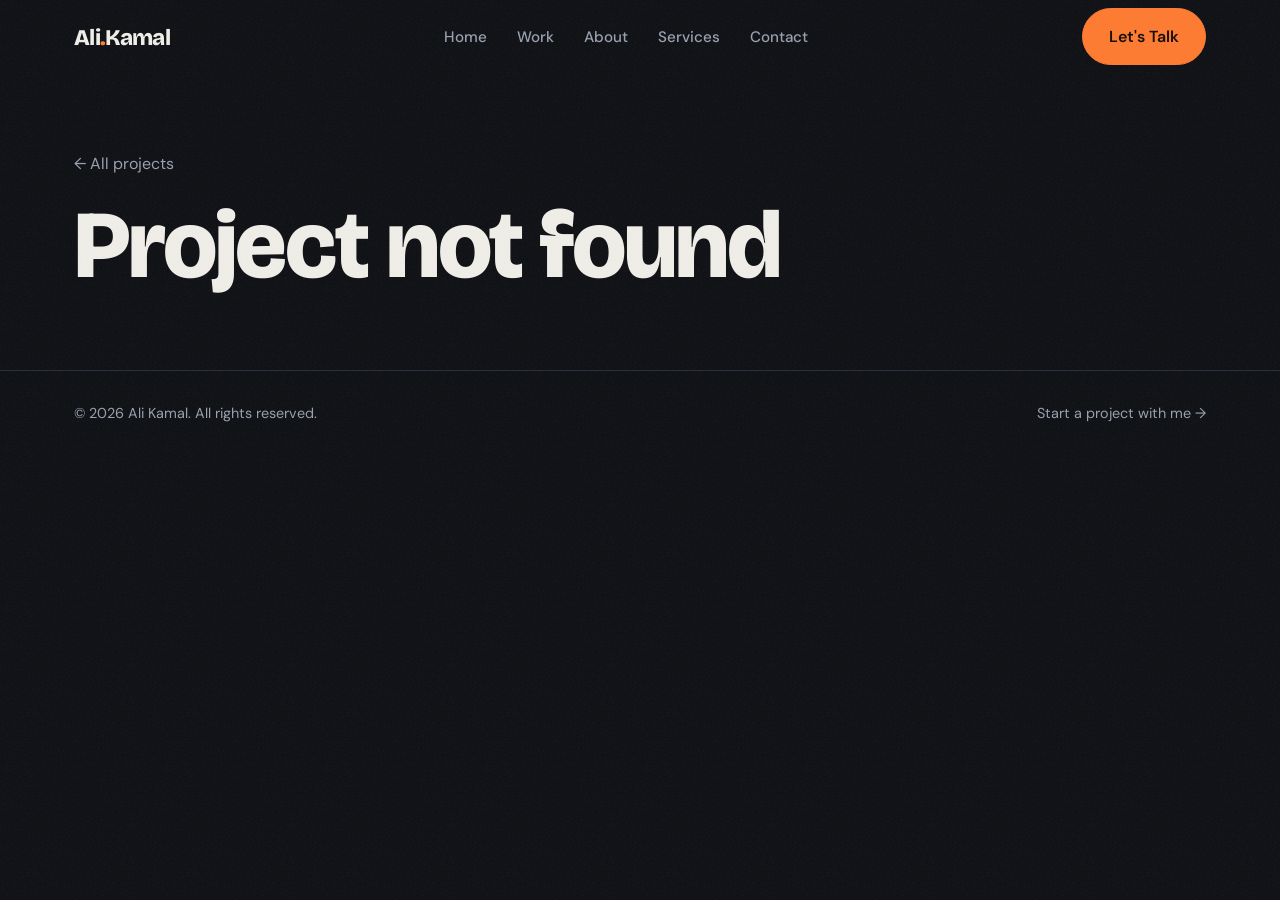
==== case-study.html @ 9c8d7f47 "Add files via upload" ====
<!DOCTYPE html>
<html lang="en">
<head>
<meta charset="UTF-8">
<meta name="viewport" content="width=device-width, initial-scale=1">
<title>Case Study — Ali Kamal</title>
<meta name="description" content="Project case study by Ali Kamal, front-end and WordPress developer.">
<meta name="theme-color" content="#0c0e12">
<link rel="canonical" href="https://portfolio.alikamal-dev24.workers.dev/case-study.html">
<meta property="og:type" content="website"><meta property="og:title" content="Case Study — Ali Kamal"><meta property="og:description" content="Project case study by Ali Kamal, front-end and WordPress developer."><meta property="og:url" content="https://portfolio.alikamal-dev24.workers.dev/case-study.html">
<meta name="twitter:card" content="summary"><meta name="twitter:title" content="Case Study — Ali Kamal"><meta name="twitter:description" content="Project case study by Ali Kamal, front-end and WordPress developer.">
<link rel="preconnect" href="https://fonts.googleapis.com">
<link rel="preconnect" href="https://fonts.gstatic.com" crossorigin>
<link href="https://fonts.googleapis.com/css2?family=Bricolage+Grotesque:opsz,wght@12..96,500;12..96,700;12..96,800&family=DM+Sans:wght@400;500;600&display=swap" rel="stylesheet">
<style>
:root{--bg:#0c0e12;--bg2:#12151b;--card:#161a22;--line:#262c38;--ink:#f1efe9;--mute:#98a0ae;--a:#ff7a2f;--a2:#ffb36b;--r:18px}
*{box-sizing:border-box;margin:0;padding:0}
html{scroll-behavior:smooth}
body{background:var(--bg);color:var(--ink);font:400 1rem/1.7 "DM Sans",system-ui,sans-serif;overflow-x:hidden}
h1,h2,h3{font-family:"Bricolage Grotesque","DM Sans",sans-serif;line-height:1.05;letter-spacing:-.02em}
a{color:inherit;text-decoration:none}
:focus-visible{outline:3px solid var(--a);outline-offset:3px}
.wrap{max-width:1180px;margin:0 auto;padding:0 24px}
section{padding:110px 0}
.sh{margin-bottom:48px}
.sh small{color:var(--a);font-weight:600}
.sh h2{font-size:clamp(2rem,5vw,3.4rem);margin-top:8px;max-width:16em}
/* cursor */
.cur,.ring{position:fixed;top:0;left:0;pointer-events:none;z-index:999;border-radius:50%;display:none}
.cur{width:8px;height:8px;background:var(--a);margin:-4px 0 0 -4px}
.ring{width:38px;height:38px;border:1.5px solid var(--a);margin:-19px 0 0 -19px;transition:width .25s,height .25s,margin .25s,background .25s}
.ring.big{width:72px;height:72px;margin:-36px 0 0 -36px;background:rgba(255,122,47,.14)}

/* progress */
#bar{position:fixed;top:0;left:0;height:3px;width:0;background:linear-gradient(90deg,var(--a),var(--a2));z-index:1000}
/* nav */
header{position:fixed;inset:0 0 auto 0;z-index:90;transition:background .3s,border-color .3s;border-bottom:1px solid transparent}
header.s{background:rgba(12,14,18,.82);backdrop-filter:blur(14px);border-color:var(--line)}
.nav{display:flex;align-items:center;justify-content:space-between;height:74px}
.logo{font:800 1.4rem "Bricolage Grotesque";letter-spacing:-.03em}
.logo i{color:var(--a);font-style:normal}
nav ul{display:flex;gap:30px;list-style:none}
nav a{color:var(--mute);font-weight:500;font-size:.95rem;position:relative;transition:color .2s}
nav a:after{content:"";position:absolute;left:0;bottom:-4px;height:2px;width:0;background:var(--a);transition:width .3s}
nav a:hover,nav a.on{color:var(--ink)}nav a:hover:after,nav a.on:after{width:100%}
.btn{display:inline-flex;align-items:center;gap:10px;padding:14px 26px;border-radius:999px;font-weight:600;border:1.5px solid var(--line);transition:background .3s,color .3s,border-color .3s;will-change:transform}
.btn.p{background:var(--a);border-color:var(--a);color:#150a02}
.btn.p:hover{background:var(--a2);border-color:var(--a2)}
.btn:not(.p):hover{border-color:var(--a);color:var(--a)}
.menu{display:none;background:none;border:0;color:var(--ink);width:44px;height:44px}
.menu span{display:block;width:24px;height:2px;background:currentColor;margin:6px auto;transition:transform .3s,opacity .3s}
.menu.o span:nth-child(1){transform:translateY(8px) rotate(45deg)}.menu.o span:nth-child(2){opacity:0}.menu.o span:nth-child(3){transform:translateY(-8px) rotate(-45deg)}
/* hero */
.hero{min-height:100vh;display:flex;align-items:center;padding:130px 0 70px;position:relative;overflow:hidden;--mx:70%;--my:30%}
.hero:before{content:"";position:absolute;inset:0;background:radial-gradient(520px circle at var(--mx) var(--my),rgba(255,122,47,.2),transparent 60%);pointer-events:none}
.hero:after{content:"";position:absolute;inset:0;background-image:linear-gradient(var(--line) 1px,transparent 1px),linear-gradient(90deg,var(--line) 1px,transparent 1px);background-size:64px 64px;opacity:.28;-webkit-mask-image:radial-gradient(ellipse at 60% 40%,#000,transparent 70%);mask-image:radial-gradient(ellipse at 60% 40%,#000,transparent 70%);pointer-events:none}
.hg{display:grid;grid-template-columns:1.25fr 1fr;gap:40px;align-items:center;position:relative;z-index:2}
.hi{display:inline-flex;align-items:center;gap:10px;color:var(--mute);margin-bottom:18px}
.hi b{width:9px;height:9px;border-radius:50%;background:#46d68c;box-shadow:0 0 0 0 rgba(70,214,140,.6);animation:pulse 2s infinite}
@keyframes pulse{70%{box-shadow:0 0 0 12px rgba(70,214,140,0)}100%{box-shadow:0 0 0 0 rgba(70,214,140,0)}}
h1{font-size:clamp(3.6rem,11vw,8.6rem);font-weight:800;line-height:.9}
h1 .w{display:block;overflow:hidden;padding-bottom:.08em}
h1 .w:last-child{color:var(--a)}
h1 .c{display:inline-block;transform:translateY(110%);animation:up .9s cubic-bezier(.2,.8,.2,1) forwards}
@keyframes up{to{transform:none}}
.role{font:600 clamp(1.2rem,2.6vw,1.7rem) "Bricolage Grotesque";margin:26px 0 14px;min-height:2.2rem}
.role em{font-style:normal;color:var(--a2)}
.role:after{content:"|";margin-left:3px;color:var(--a);animation:blink 1s steps(1) infinite}
@keyframes blink{50%{opacity:0}}
.lead{color:var(--mute);max-width:34em;margin-bottom:32px}
.cta{display:flex;gap:14px;flex-wrap:wrap}
.fade{opacity:0;transform:translateY(20px);animation:fi .9s .9s forwards}
@keyframes fi{to{opacity:1;transform:none}}
.port{position:relative;aspect-ratio:1;max-width:460px;margin:0 auto;width:100%}
.orb{position:absolute;inset:6%;border-radius:50%;border:1px dashed #3a4252;animation:spin 40s linear infinite}
.orb.two{inset:-4%;animation-duration:70s;animation-direction:reverse}
@keyframes spin{to{transform:rotate(360deg)}}
.core{position:absolute;inset:16%;border-radius:50%;background:radial-gradient(circle at 30% 25%,#ffb36b,#ff7a2f 45%,#7a2b05);display:grid;place-items:center;font:800 clamp(4rem,10vw,7rem) "Bricolage Grotesque";color:#150a02;letter-spacing:-.06em;box-shadow:0 30px 80px -20px rgba(255,122,47,.55);animation:float 6s ease-in-out infinite}
@keyframes float{50%{transform:translateY(-14px)}}
.chip{position:absolute;padding:8px 16px;background:rgba(22,26,34,.9);border:1px solid var(--line);border-radius:999px;font-size:.85rem;font-weight:600;backdrop-filter:blur(6px);animation:float 5s ease-in-out infinite}
.chip:nth-of-type(1){top:6%;left:8%}.chip:nth-of-type(2){top:18%;right:-2%;animation-delay:-1s}.chip:nth-of-type(3){bottom:20%;left:-4%;animation-delay:-2s}.chip:nth-of-type(4){bottom:6%;right:10%;animation-delay:-3s}.chip:nth-of-type(5){top:50%;right:-8%;animation-delay:-1.5s}
.scroll{position:absolute;bottom:26px;left:50%;width:24px;height:40px;border:1.5px solid var(--mute);border-radius:14px;transform:translateX(-50%);z-index:2}
.scroll:after{content:"";position:absolute;left:50%;top:7px;width:4px;height:8px;margin-left:-2px;border-radius:2px;background:var(--a);animation:wheel 1.6s infinite}
@keyframes wheel{to{transform:translateY(14px);opacity:0}}
/* marquee */
.mq{border-block:1px solid var(--line);overflow:hidden;padding:22px 0;background:var(--bg2)}
.mt{display:flex;gap:48px;width:max-content;animation:mq 30s linear infinite;font:700 clamp(1.4rem,3vw,2.2rem) "Bricolage Grotesque";white-space:nowrap}
.mt span:nth-child(even){color:var(--a)}
.mq:hover .mt{animation-play-state:paused}
@keyframes mq{to{transform:translateX(-50%)}}
/* about */
.ab{display:grid;grid-template-columns:1.1fr 1fr;gap:60px;align-items:start}
.ab p{color:var(--mute);margin-bottom:16px}
.ab p strong{color:var(--ink);font-weight:600}
.stats{display:grid;grid-template-columns:1fr 1fr;gap:16px}
.st{background:var(--card);border:1px solid var(--line);border-radius:var(--r);padding:26px}
.st b{display:block;font:800 clamp(2.4rem,5vw,3.4rem) "Bricolage Grotesque";color:var(--a);line-height:1}
.st span{color:var(--mute);font-size:.92rem}
/* cards */
.grid{display:grid;gap:20px}
.g4{grid-template-columns:repeat(auto-fit,minmax(250px,1fr))}
.card{background:var(--card);border:1px solid var(--line);border-radius:var(--r);padding:30px;position:relative;overflow:hidden;transition:border-color .3s;transform-style:preserve-3d}
.card:before{content:"";position:absolute;inset:0;background:radial-gradient(300px circle at var(--x,50%) var(--y,0),rgba(255,122,47,.16),transparent 60%);opacity:0;transition:opacity .3s}
.card:hover{border-color:#4a3a30}.card:hover:before{opacity:1}
.card>*{position:relative}
.ic{width:52px;height:52px;border-radius:14px;background:rgba(255,122,47,.12);color:var(--a);display:grid;place-items:center;font:800 1.2rem "Bricolage Grotesque";margin-bottom:22px}
.card h3{font-size:1.35rem;margin-bottom:10px}
.card p{color:var(--mute);font-size:.96rem}
/* skills */
.sk{display:grid;gap:20px;grid-template-columns:repeat(auto-fit,minmax(260px,1fr))}
.sk h3{font-size:1.1rem;margin-bottom:18px;color:var(--a2)}
.tags{display:flex;flex-wrap:wrap;gap:8px}
.tags span{padding:7px 14px;border:1px solid var(--line);border-radius:999px;font-size:.9rem;background:var(--bg2);transition:transform .2s,border-color .2s,color .2s}
.tags span:hover{transform:translateY(-3px);border-color:var(--a);color:var(--a)}
/* projects */
.pj{display:grid;gap:22px;grid-template-columns:repeat(auto-fit,minmax(320px,1fr))}
.pc{display:block;background:var(--card);border:1px solid var(--line);border-radius:var(--r);overflow:hidden;transition:border-color .3s}
.pc:hover{border-color:var(--a)}
.art{aspect-ratio:16/10;background:linear-gradient(135deg,hsl(var(--h) 70% 38%),hsl(calc(var(--h) + 40) 70% 14%));position:relative;overflow:hidden;display:grid;place-items:center}
.win{width:76%;height:68%;background:rgba(10,12,16,.86);border-radius:10px;padding:10px;transition:transform .6s cubic-bezier(.2,.8,.2,1);box-shadow:0 24px 50px -10px rgba(0,0,0,.6)}
.pc:hover .win{transform:translateY(-8px) scale(1.05) rotate(-1.5deg)}
.win i{display:inline-block;width:7px;height:7px;border-radius:50%;background:#3a4252;margin-right:5px}
.win u{display:block;height:9px;border-radius:5px;background:#252b36;margin-top:9px;text-decoration:none}
.win u:nth-of-type(1){width:70%;background:hsl(var(--h) 80% 55%)}.win u:nth-of-type(2){width:92%}.win u:nth-of-type(3){width:55%}
.art b{position:absolute;right:16px;bottom:10px;font:800 4.5rem "Bricolage Grotesque";color:rgba(255,255,255,.12);line-height:1}
.pi{padding:24px;display:flex;justify-content:space-between;gap:16px;align-items:flex-start}
.pi h3{font-size:1.3rem;margin-bottom:6px}
.pi p{color:var(--mute);font-size:.93rem;margin-bottom:12px}
.pi .tags span{font-size:.78rem;padding:4px 11px}
.go{flex:none;width:46px;height:46px;border-radius:50%;border:1px solid var(--line);display:grid;place-items:center;transition:background .3s,color .3s,transform .3s}
.pc:hover .go{background:var(--a);color:#150a02;transform:rotate(45deg)}
/* timeline */
.tl{display:grid;grid-template-columns:1fr 1fr;gap:20px}
.tl .card h3{margin-bottom:4px}
.tl small{color:var(--a);font-weight:600;display:block;margin-bottom:14px}
.tl ul{color:var(--mute);font-size:.95rem;padding-left:18px}
.tl li{margin-bottom:8px}
/* process */
.pr{counter-reset:s}
.pr .card:before{display:none}
.pr .card h3:before{counter-increment:s;content:"0" counter(s);display:block;color:var(--a);font-size:.95rem;margin-bottom:14px}
/* contact */
.ct{display:grid;grid-template-columns:1fr 1fr;gap:50px}
.ct h2{font-size:clamp(2.2rem,5.5vw,4rem);margin-bottom:20px}
.ct p{color:var(--mute);margin-bottom:28px}
.cl{list-style:none;display:grid;gap:12px}
.cl a{display:flex;gap:14px;align-items:center;padding:16px 20px;border:1px solid var(--line);border-radius:14px;background:var(--card);transition:border-color .3s,transform .3s}
.cl a:hover{border-color:var(--a);transform:translateX(6px)}
.cl span{color:var(--mute);font-size:.85rem;display:block}
.cl b{font-weight:600;word-break:break-all}
form{background:var(--card);border:1px solid var(--line);border-radius:var(--r);padding:30px;display:grid;gap:16px}
label{display:grid;gap:6px;font-size:.9rem;color:var(--mute)}
input,textarea{font:inherit;color:var(--ink);background:var(--bg);border:1px solid var(--line);border-radius:12px;padding:14px 16px;transition:border-color .2s}
input:focus,textarea:focus{outline:0;border-color:var(--a)}
textarea{min-height:130px;resize:vertical}
button.btn{font:inherit;font-weight:600;justify-content:center;width:100%;cursor:pointer}
footer{border-top:1px solid var(--line);padding:30px 0;color:var(--mute);font-size:.9rem}
footer .wrap{display:flex;justify-content:space-between;flex-wrap:wrap;gap:10px}
/* reveal */
.rv{opacity:0;transform:translateY(36px);transition:opacity .9s cubic-bezier(.2,.8,.2,1),transform .9s cubic-bezier(.2,.8,.2,1);transition-delay:var(--d,0s)}
.rv.in{opacity:1;transform:none}
/* responsive */
@media(max-width:900px){
 section{padding:80px 0}
 .hg,.ab,.ct,.tl{grid-template-columns:1fr}
 .port{max-width:340px;order:-1}
 .hero{padding-top:110px}
 .menu{display:block}
 nav ul{position:fixed;inset:74px 0 auto 0;flex-direction:column;gap:0;background:rgba(12,14,18,.97);padding:10px 24px 24px;transform:translateY(-130%);transition:transform .4s;border-bottom:1px solid var(--line)}
 nav ul.o{transform:none}
 nav li a{display:block;padding:14px 0;font-size:1.1rem}
 .hide-m{display:none}
 .scroll{display:none}
}
@media(max-width:420px){.pj{grid-template-columns:1fr}.stats{grid-template-columns:1fr 1fr}}
@media(prefers-reduced-motion:reduce){*,*:before,*:after{animation:none!important;transition:none!important}h1 .c,.fade,.rv{opacity:1;transform:none}html{scroll-behavior:auto}}

body:before{content:"";position:fixed;inset:0;pointer-events:none;z-index:998;opacity:.07;background-image:url("data:image/svg+xml,%3Csvg xmlns='http://www.w3.org/2000/svg' width='160' height='160'%3E%3Cfilter id='n'%3E%3CfeTurbulence type='fractalNoise' baseFrequency='.8' numOctaves='3'/%3E%3C/filter%3E%3Crect width='100%25' height='100%25' filter='url(%23n)'/%3E%3C/svg%3E")}
.pre{display:none;position:fixed;inset:0;z-index:2000;background:var(--bg);place-items:center;align-content:center;text-align:center}
html.gsap-on .pre{display:grid}
.pre-n{font:800 clamp(5rem,20vw,12rem) "Bricolage Grotesque";color:var(--a);line-height:1}
.pre-t{font:700 1rem "Bricolage Grotesque";color:var(--mute);letter-spacing:.25em;text-transform:uppercase}
.wipe{position:fixed;left:0;right:0;top:100%;height:100%;background:var(--a);z-index:3000;pointer-events:none}
html.gsap-on .fade{animation:none;opacity:1;transform:none}
html.gsap-on .rv{opacity:1;transform:none;transition:none}
html.gsap-on h1 .c{animation:none;transform:none}
.badge{position:absolute;z-index:3;padding:12px 18px;border-radius:16px;background:rgba(22,26,34,.78);border:1px solid var(--line);backdrop-filter:blur(10px);box-shadow:0 20px 40px -15px rgba(0,0,0,.6);line-height:1.2}
.badge b{display:block;font:800 1.7rem "Bricolage Grotesque";color:var(--a)}
.badge span{font-size:.78rem;color:var(--mute)}
.badge.b1{left:-6%;bottom:30%}.badge.b2{right:-4%;top:-2%}
.more{text-align:center;margin-top:44px}.more p{color:var(--mute);margin-top:14px;font-size:.92rem}
@media(max-width:900px){.badge.b1{left:0}.badge.b2{right:0}}

.skip{position:absolute;left:-999px;top:8px;background:var(--a);color:#150a02;padding:10px 16px;border-radius:8px;z-index:3100;font-weight:600}.skip:focus{left:8px}
.wipe{position:fixed;left:0;right:0;top:100%;height:100%;background:var(--a);z-index:3000;pointer-events:none}
html.gsap-on .fade{animation:none;opacity:1;transform:none}
html.gsap-on .rv{opacity:1;transform:none;transition:none}
html.gsap-on h1 .c{animation:none;transform:none}
.sub{color:var(--mute);margin-top:14px;max-width:34em}
.hero .hg{grid-template-columns:1.6fr 1fr;width:100%}.hero h1{font-size:clamp(2.3rem,4.6vw,4.1rem);line-height:1.02;font-weight:800;letter-spacing:-.035em}
.hero h1 .w{padding-bottom:.1em}
.hero .lead{font-size:1.1rem}
.trust{margin-top:26px;color:var(--mute);font-size:.92rem}
.proj{display:grid;grid-template-columns:1.3fr 1fr;gap:clamp(24px,5vw,70px);align-items:center;margin-bottom:clamp(64px,9vw,120px)}
.proj.alt{grid-template-columns:1fr 1.3fr}.proj.alt .frame{order:2}
.frame{display:block;border:1px solid var(--line);border-radius:16px;overflow:hidden;background:var(--card);box-shadow:0 40px 80px -30px rgba(0,0,0,.7)}
.fb{display:flex;align-items:center;gap:6px;padding:10px 14px;border-bottom:1px solid var(--line);font-size:.75rem;color:var(--mute)}
.fb i{width:9px;height:9px;border-radius:50%;background:#3a4252;flex:none}.fb span{margin-left:10px;overflow:hidden;text-overflow:ellipsis;white-space:nowrap}
.screen{aspect-ratio:16/10;position:relative;overflow:hidden;background:linear-gradient(135deg,hsl(var(--h) 70% 38%),hsl(calc(var(--h) + 40) 70% 14%));display:grid;place-items:center}
.screen b{font:800 clamp(3rem,8vw,6rem) "Bricolage Grotesque";color:rgba(255,255,255,.18)}
.screen img,.art img{position:absolute;inset:0;width:100%;height:100%;object-fit:cover;object-position:top;transition:transform .8s cubic-bezier(.2,.8,.2,1)}
.frame:hover .screen img{transform:scale(1.04)}
.pn{font:800 .95rem "Bricolage Grotesque";color:var(--a);margin-bottom:12px;display:block}
.proj h3{font-size:clamp(1.8rem,3.4vw,2.6rem);margin-bottom:12px}
.proj p{color:var(--mute)}
.proj .tags{margin:18px 0 26px}
.more{text-align:center;margin-top:20px}
.ab2{display:grid;grid-template-columns:.8fr 1.2fr;gap:clamp(30px,6vw,80px);align-items:start}
.me{aspect-ratio:4/5;border-radius:24px;overflow:hidden;border:1px solid var(--line);background:radial-gradient(circle at 30% 25%,#ffb36b,#ff7a2f 45%,#7a2b05);display:grid;place-items:center;font:800 7rem "Bricolage Grotesque";color:#150a02;position:relative;max-width:420px;width:100%}
.me img{position:absolute;inset:0;width:100%;height:100%;object-fit:cover}
.ab2 p{color:var(--mute);margin-bottom:14px}
.mini{display:flex;gap:40px;flex-wrap:wrap;margin:26px 0}
.mini b{display:block;font:800 2.6rem "Bricolage Grotesque";color:var(--a);line-height:1}.mini span{color:var(--mute);font-size:.9rem}
.skg{display:grid;gap:16px;margin:26px 0}
.skg h3{font:700 .8rem "DM Sans";color:var(--a2);margin-bottom:8px;text-transform:uppercase;letter-spacing:.1em}
.job{margin-top:8px}.job h3{font-size:1.25rem}.job small{color:var(--a);font-weight:600;display:block;margin:4px 0 12px}
.job ul{color:var(--mute);padding-left:18px;font-size:.95rem}.job li{margin-bottom:6px}
.edu{color:var(--mute);font-size:.92rem;margin-top:16px}
.note{color:var(--mute);margin-top:26px;text-align:center}
.rvw{background:var(--bg2)}
.slider{max-width:820px;margin:0 auto;overflow:hidden}
.track{display:flex;transition:transform .7s cubic-bezier(.2,.8,.2,1)}
.slide{flex:0 0 100%;padding:0 4px}
.slide figure{background:var(--card);border:1px solid var(--line);border-radius:24px;padding:clamp(26px,5vw,56px)}
.stars{color:var(--a);letter-spacing:.15em;font-size:1.2rem;margin-bottom:18px}
.slide blockquote{font:600 clamp(1.1rem,2.4vw,1.55rem)/1.45 "Bricolage Grotesque";letter-spacing:-.01em}
.slide figcaption{margin-top:26px;display:flex;gap:14px;align-items:center}
.slide figcaption img{width:52px;height:52px;border-radius:50%;object-fit:cover}
.slide figcaption b{display:block}.slide figcaption span,.slide figcaption a{color:var(--mute);font-size:.9rem}.slide figcaption a:hover{color:var(--a)}
.ctl{display:flex;justify-content:center;align-items:center;gap:18px;margin-top:26px}
.ctl>button{width:46px;height:46px;border-radius:50%;border:1px solid var(--line);background:var(--card);color:var(--ink);cursor:pointer;font-size:1.1rem;transition:.25s}.ctl>button:hover{border-color:var(--a);color:var(--a)}
.dots{display:flex;gap:8px;align-items:center}
.ctl .dots button{width:10px;height:10px;padding:0;background:var(--line);border:0;border-radius:6px;cursor:pointer;transition:.3s}.ctl .dots button[aria-current="true"]{background:var(--a);width:26px}
.two{display:grid;grid-template-columns:1fr 1fr;gap:16px}
select{font:inherit;color:var(--ink);background:var(--bg);border:1px solid var(--line);border-radius:12px;padding:14px 16px}select:focus{outline:0;border-color:var(--a)}
.opt{font-weight:400;opacity:.7}
.fmsg{min-height:1.4em;font-size:.92rem;color:var(--a2)}
.fnote{color:var(--mute);font-size:.85rem;margin-top:14px}
.stk{position:fixed;z-index:80;right:24px;bottom:calc(24px + env(safe-area-inset-bottom,0px));background:var(--a);color:#150a02;font-weight:700;padding:14px 26px;border-radius:999px;box-shadow:0 18px 40px -12px rgba(255,122,47,.6);transform:translateY(160%);transition:transform .5s cubic-bezier(.2,.8,.2,1)}
.stk.on{transform:none}.stk .m{display:none}
footer .fl2{display:flex;gap:22px;flex-wrap:wrap}footer a:hover{color:var(--a)}
@media(max-width:900px){.proj,.proj.alt,.ab2{grid-template-columns:1fr}.proj.alt .frame{order:0}.port{display:none}.me{max-width:300px}}
@media(max-width:700px){.stk{left:16px;right:16px;text-align:center;bottom:calc(12px + env(safe-area-inset-bottom,0px))}.stk .d{display:none}.stk .m{display:inline}footer{padding-bottom:90px}}
@media(max-width:560px){.two{grid-template-columns:1fr}}

.cs{padding:150px 0 80px}.cs h1{font-size:clamp(2.6rem,8vw,6rem)}.facts{display:grid;grid-template-columns:repeat(auto-fit,minmax(170px,1fr));gap:16px;margin:36px 0}
.facts div{border-top:1px solid var(--line);padding-top:12px}.facts span{display:block;color:var(--mute);font-size:.82rem}.facts b{font-weight:600}
.cs h2{font-size:clamp(1.5rem,3vw,2.2rem);margin:56px 0 14px}.cs p,.cs li{color:var(--mute);max-width:46em}.cs ul{padding-left:20px}.cs li{margin-bottom:8px}
.gal{display:grid;grid-template-columns:repeat(auto-fit,minmax(240px,1fr));gap:16px}.gal img{width:100%;border-radius:14px;border:1px solid var(--line)}
.back{display:inline-block;color:var(--mute);margin-bottom:26px}.back:hover{color:var(--a)}.end{margin-top:70px;text-align:center}.end h2{margin-top:0}
</style>
</head>
<body>
<a class="skip" href="#main">Skip to content</a>
<div id="bar"></div><div class="wipe"></div>
<header id="hd"><div class="wrap nav">
  <a href="index.html#home" class="logo">Ali<i>.</i>Kamal</a>
  <nav aria-label="Main"><ul id="nv">
    <li><a href="index.html#home">Home</a></li><li><a href="index.html#work">Work</a></li><li><a href="index.html#about">About</a></li><li><a href="index.html#services">Services</a></li><li><a href="index.html#contact">Contact</a></li>
  </ul></nav>
  <a href="index.html#contact" class="btn p hide-m mag">Let's Talk</a>
  <button class="menu" id="mb" aria-label="Open menu" aria-expanded="false"><span></span><span></span><span></span></button>
</div></header>
<main id="main"><section class="cs"><div class="wrap" id="root"><p class="cnt">Loading…</p></div></section></main>
<footer><div class="wrap"><span>© <span id="yr">2026</span> Ali Kamal. All rights reserved.</span><a href="index.html#contact">Start a project with me →</a></div></footer>
<script src="https://cdnjs.cloudflare.com/ajax/libs/gsap/3.12.5/gsap.min.js"></script>
<script src="projects.js"></script>
<script>
(()=>{const $=s=>document.querySelector(s),rm=matchMedia('(prefers-reduced-motion:reduce)').matches;
$('#yr').textContent=new Date().getFullYear();
const hd=$('#hd');addEventListener('scroll',()=>hd.classList.toggle('s',scrollY>20),{passive:true});
const mb=$('#mb'),nv=$('#nv');mb.onclick=()=>{const o=nv.classList.toggle('o');mb.classList.toggle('o',o);mb.setAttribute('aria-expanded',o)};
const e=s=>String(s).replace(/[&<>"]/g,c=>({'&':'&amp;','<':'&lt;','>':'&gt;','"':'&quot;'}[c]));
const p=PROJECTS.find(x=>x.slug===new URLSearchParams(location.search).get('p')),r=$('#root');
if(!p){r.innerHTML='<a class="back" href="projects.html">← All projects</a><h1>Project not found</h1>'}else{const c=p.case||{};
 document.title=p.name+' — Case Study | Ali Kamal';
 const facts=[['Client',c.client],['Industry',c.industry||p.cat],['Year',c.year],['Role',c.role||'Front-end & WordPress development'],['Technology',['WordPress',p.builder].join(' · ')]].filter(x=>x[1]);
 const sec=(t,b)=>b?`<h2>${t}</h2>${b}`:'';
 r.innerHTML=`<a class="back" href="projects.html">← All projects</a><small style="color:var(--a);font-weight:600;display:block">Case study</small><h1>${e(p.name)}</h1>
 <div class="facts">${facts.map(f=>`<div><span>${f[0]}</span><b>${e(f[1])}</b></div>`).join('')}</div>
 <div class="frame"><div class="fb"><i></i><i></i><i></i><span>${e(p.url.replace('https://',''))}</span></div><div class="screen" style="--h:${p.h}"><b>${e(p.abbr)}</b><img src="${e(p.shot)}" alt="${e(p.name)} website" onerror="this.remove()"></div></div>
 ${sec('Overview','<p>'+e(c.overview||p.desc)+'</p>')}${sec('The challenge',c.challenge&&'<p>'+e(c.challenge)+'</p>')}${sec('The approach',c.approach&&'<p>'+e(c.approach)+'</p>')}
 ${sec('What I built',c.built&&'<ul>'+c.built.map(x=>'<li>'+e(x)+'</li>').join('')+'</ul>')}${sec('The result',c.result&&'<p>'+e(c.result)+'</p>')}
 ${sec('Gallery',c.gallery&&'<div class="gal">'+c.gallery.map(g=>`<img src="${e(g)}" alt="${e(p.name)} screenshot" loading="lazy">`).join('')+'</div>')}
 <div class="end"><h2>Have a similar project? Let's talk.</h2><div class="cta" style="justify-content:center"><a class="btn p" href="index.html#contact">Start a Conversation →</a><a class="btn" href="${e(p.url)}" target="_blank" rel="noopener">View Website ↗</a></div></div>`;
 if(!rm&&window.gsap)gsap.from('.cs .wrap>*',{y:40,opacity:0,duration:.9,stagger:.08,ease:'power3.out',clearProps:'opacity,transform'})}
})();
</script>
</body>
</html>
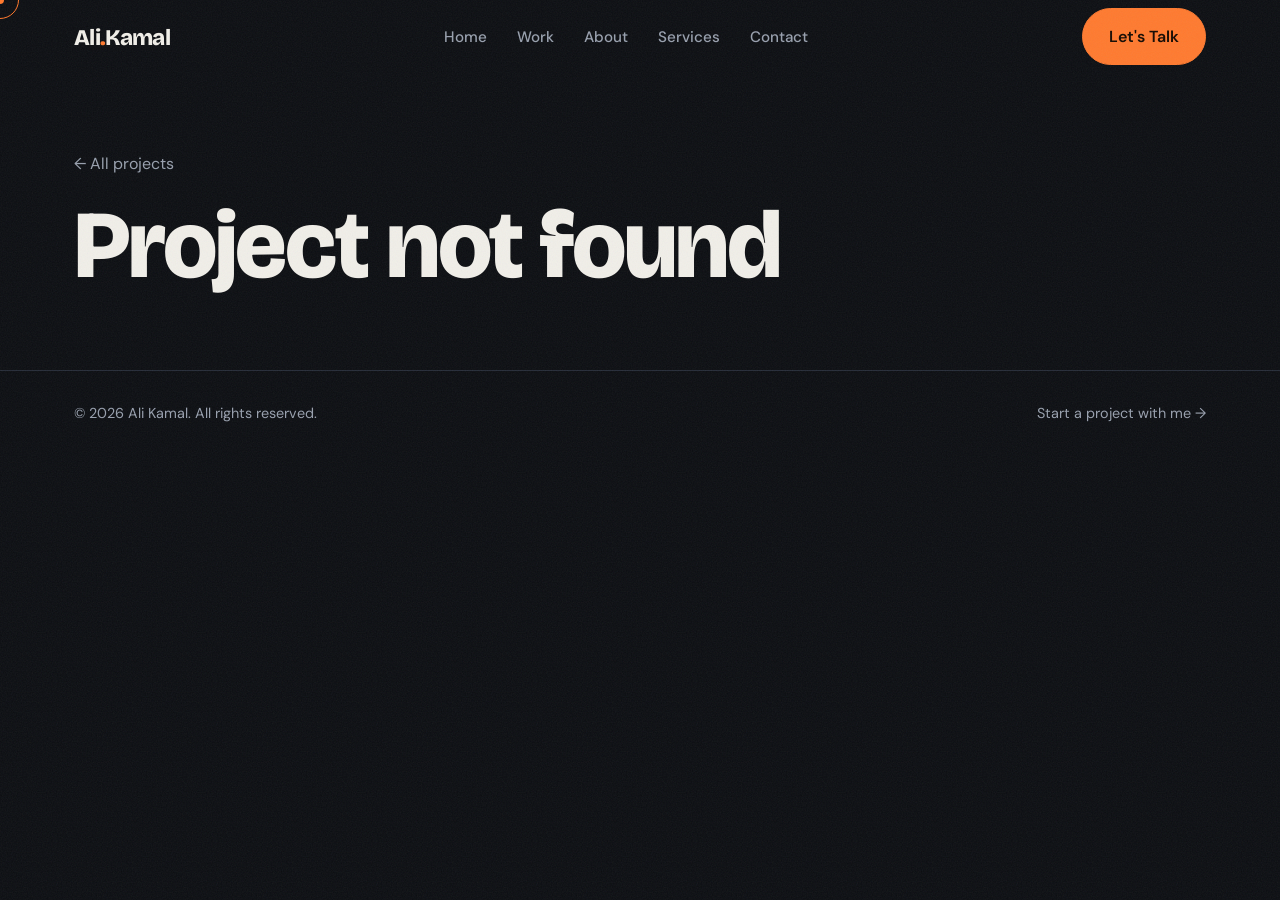
==== commit e82d35e7: "v1.3 case-study.html v1.3" ====
--- a/case-study.html
+++ b/case-study.html
@@ -30,7 +30,7 @@
 .cur{width:8px;height:8px;background:var(--a);margin:-4px 0 0 -4px}
 .ring{width:38px;height:38px;border:1.5px solid var(--a);margin:-19px 0 0 -19px;transition:width .25s,height .25s,margin .25s,background .25s}
 .ring.big{width:72px;height:72px;margin:-36px 0 0 -36px;background:rgba(255,122,47,.14)}
-
+@media (hover:hover) and (pointer:fine){.cur,.ring{display:block}body{cursor:none}a,button{cursor:none}}
 /* progress */
 #bar{position:fixed;top:0;left:0;height:3px;width:0;background:linear-gradient(90deg,var(--a),var(--a2));z-index:1000}
 /* nav */
@@ -197,8 +197,6 @@
 html.gsap-on .rv{opacity:1;transform:none;transition:none}
 html.gsap-on h1 .c{animation:none;transform:none}
 .sub{color:var(--mute);margin-top:14px;max-width:34em}
-.hero .hg{grid-template-columns:1.6fr 1fr;width:100%}.hero h1{font-size:clamp(2.3rem,4.6vw,4.1rem);line-height:1.02;font-weight:800;letter-spacing:-.035em}
-.hero h1 .w{padding-bottom:.1em}
 .hero .lead{font-size:1.1rem}
 .trust{margin-top:26px;color:var(--mute);font-size:.92rem}
 .proj{display:grid;grid-template-columns:1.3fr 1fr;gap:clamp(24px,5vw,70px);align-items:center;margin-bottom:clamp(64px,9vw,120px)}
@@ -249,16 +247,43 @@
 .stk{position:fixed;z-index:80;right:24px;bottom:calc(24px + env(safe-area-inset-bottom,0px));background:var(--a);color:#150a02;font-weight:700;padding:14px 26px;border-radius:999px;box-shadow:0 18px 40px -12px rgba(255,122,47,.6);transform:translateY(160%);transition:transform .5s cubic-bezier(.2,.8,.2,1)}
 .stk.on{transform:none}.stk .m{display:none}
 footer .fl2{display:flex;gap:22px;flex-wrap:wrap}footer a:hover{color:var(--a)}
-@media(max-width:900px){.proj,.proj.alt,.ab2{grid-template-columns:1fr}.proj.alt .frame{order:0}.port{display:none}.me{max-width:300px}}
+.svl{border-bottom:1px solid var(--line)}
+.sv{display:grid;grid-template-columns:70px 1.1fr 1fr;gap:24px;align-items:center;padding:32px 0;border-top:1px solid var(--line);transition:padding .4s,background .4s}
+.sv:hover{padding-left:18px;background:linear-gradient(90deg,rgba(255,122,47,.09),transparent)}
+.sn{font:800 1.1rem "Bricolage Grotesque";color:var(--a)}
+.sv h3{font-size:clamp(1.4rem,2.6vw,2rem);margin-bottom:8px}.sv p{color:var(--mute);max-width:34em}
+.sv ul{display:flex;flex-wrap:wrap;gap:8px;list-style:none;justify-content:flex-end}
+.sv li{font-size:.8rem;border:1px solid var(--line);padding:5px 13px;border-radius:999px;color:var(--mute)}
+.tabs{display:flex;gap:8px;flex-wrap:wrap;margin-bottom:22px}
+.tabs button{font:inherit;font-weight:600;color:var(--mute);background:var(--card);border:1px solid var(--line);padding:11px 20px;border-radius:999px;cursor:pointer;transition:.25s}
+.tabs button:hover{color:var(--ink)}.tabs button[aria-selected="true"]{background:var(--a);border-color:var(--a);color:#150a02}
+.tp{background:var(--card);border:1px solid var(--line);border-radius:24px;padding:clamp(24px,4vw,44px);display:grid;grid-template-columns:1fr 1.2fr;gap:clamp(20px,4vw,50px)}
+.tp[hidden]{display:none}.tp h3{font-size:clamp(1.4rem,2.6vw,2rem);margin-bottom:10px}.tp .k{color:var(--a);font-weight:600;font-size:.85rem;margin-bottom:8px;display:block}
+.tp p{color:var(--mute)}.tp ul{list-style:none;display:grid;gap:12px}.tp li{color:var(--mute);padding-left:26px;position:relative}.tp li:before{content:"→";position:absolute;left:0;color:var(--a)}
+.tp .tags{margin-top:18px}
+.bento{display:grid;grid-template-columns:repeat(6,1fr);gap:16px}
+.bt{border:1px solid var(--line);background:var(--card);border-radius:22px;padding:28px;position:relative;overflow:hidden;grid-column:span 3;transition:transform .4s,border-color .3s}
+.bt:hover{transform:translateY(-6px);border-color:var(--a)}
+.bt h3{font-size:1.35rem;margin:46px 0 8px}.bt p{color:var(--mute)}
+.bt .gl{position:absolute;top:18px;right:22px;font:800 2.2rem "Bricolage Grotesque";color:var(--a);opacity:.9}
+.bt.big{grid-row:span 2;background:linear-gradient(150deg,#ff8a45,#d4501a);border:0;color:#1a0a02;display:flex;flex-direction:column;justify-content:flex-end}
+.bt.big h3{font-size:clamp(1.8rem,3.4vw,2.6rem);margin-top:0}.bt.big p{color:rgba(26,10,2,.78);font-size:1.05rem}.bt.big .gl{color:#1a0a02;font-size:4rem;opacity:.25}
+.bt.wide{grid-column:span 6;display:flex;gap:24px;align-items:center;flex-wrap:wrap}.bt.wide h3{margin:0;flex:1 1 220px}.bt.wide p{flex:2 1 320px}
+.tlh{display:grid;grid-template-columns:repeat(4,1fr);gap:28px;list-style:none;position:relative}
+.tlh:before,.tlh:after{content:"";position:absolute;top:11px;left:0;height:2px}
+.tlh:before{right:0;background:var(--line)}.tlh:after{width:0;background:linear-gradient(90deg,var(--a),var(--a2,#ffb36b));transition:width 1.8s cubic-bezier(.3,.7,.2,1)}
+.tlh.in:after{width:100%}
+.tlh li{position:relative;padding-top:50px}
+.tlh .dot{position:absolute;top:0;left:0;width:24px;height:24px;border-radius:50%;background:var(--bg);border:2px solid var(--a);box-shadow:0 0 0 6px var(--bg);z-index:1}
+.tlh small{font:700 .8rem "Bricolage Grotesque";color:var(--a);letter-spacing:.1em;text-transform:uppercase}
+.tlh h3{font-size:1.5rem;margin:6px 0 8px}.tlh p{color:var(--mute);font-size:.96rem}
+.rhead{text-align:center;margin:0 auto 40px}.rhead h2{max-width:none;text-align:center;margin-inline:auto}.rhead .sub{margin:14px auto 0}
+.rtrust{text-align:center;color:var(--mute);margin-top:30px;font-size:.95rem}
+@media(max-width:900px){.tp{grid-template-columns:1fr}.tlh{grid-template-columns:1fr;gap:30px}.tlh:before,.tlh:after{top:0;left:11px;width:2px}.tlh:before{bottom:0;right:auto}.tlh:after{width:2px;height:0;transition:height 1.8s}.tlh.in:after{width:2px;height:100%}.tlh li{padding:0 0 0 50px}.tlh .dot{top:2px}}
+@media(max-width:900px){.proj,.proj.alt,.ab2{grid-template-columns:1fr}.proj.alt .frame{order:0}.me{max-width:300px}.sv{grid-template-columns:56px 1fr}.sv ul{grid-column:2;justify-content:flex-start}.bento{grid-template-columns:1fr}.bt,.bt.big,.bt.wide{grid-column:auto;grid-row:auto}}
 @media(max-width:700px){.stk{left:16px;right:16px;text-align:center;bottom:calc(12px + env(safe-area-inset-bottom,0px))}.stk .d{display:none}.stk .m{display:inline}footer{padding-bottom:90px}}
 @media(max-width:560px){.two{grid-template-columns:1fr}}
-
-.cs{padding:150px 0 80px}.cs h1{font-size:clamp(2.6rem,8vw,6rem)}.facts{display:grid;grid-template-columns:repeat(auto-fit,minmax(170px,1fr));gap:16px;margin:36px 0}
-.facts div{border-top:1px solid var(--line);padding-top:12px}.facts span{display:block;color:var(--mute);font-size:.82rem}.facts b{font-weight:600}
-.cs h2{font-size:clamp(1.5rem,3vw,2.2rem);margin:56px 0 14px}.cs p,.cs li{color:var(--mute);max-width:46em}.cs ul{padding-left:20px}.cs li{margin-bottom:8px}
-.gal{display:grid;grid-template-columns:repeat(auto-fit,minmax(240px,1fr));gap:16px}.gal img{width:100%;border-radius:14px;border:1px solid var(--line)}
-.back{display:inline-block;color:var(--mute);margin-bottom:26px}.back:hover{color:var(--a)}.end{margin-top:70px;text-align:center}.end h2{margin-top:0}
-</style>
+.cs{padding:150px 0 80px}.cs h1{font-size:clamp(2.6rem,8vw,6rem)}.facts{display:grid;grid-template-columns:repeat(auto-fit,minmax(190px,1fr));gap:16px;margin:36px 0} .facts div{border-top:1px solid var(--line);padding-top:12px}.facts span{display:block;color:var(--mute);font-size:.82rem}.facts b{font-weight:600} .cs h2{font-size:clamp(1.5rem,3vw,2.2rem);margin:56px 0 14px}.cs p,.cs li{color:var(--mute);max-width:46em}.cs ul{padding-left:20px}.cs li{margin-bottom:8px} .cs .tags{margin-top:6px}.gal{display:grid;grid-template-columns:repeat(auto-fit,minmax(240px,1fr));gap:16px}.gal img{width:100%;border-radius:14px;border:1px solid var(--line)} .back{display:inline-block;color:var(--mute);margin-bottom:26px}.back:hover{color:var(--a)}.end{margin-top:70px;text-align:center}.end h2{margin-top:0} </style>
 </head>
 <body>
 <a class="skip" href="#main">Skip to content</a>
@@ -271,7 +296,7 @@
   <a href="index.html#contact" class="btn p hide-m mag">Let's Talk</a>
   <button class="menu" id="mb" aria-label="Open menu" aria-expanded="false"><span></span><span></span><span></span></button>
 </div></header>
-<main id="main"><section class="cs"><div class="wrap" id="root"><p class="cnt">Loading…</p></div></section></main>
+<div class="cur"></div><div class="ring"></div><main id="main"><section class="cs"><div class="wrap" id="root"><p class="cnt">Loading…</p></div></section></main>
 <footer><div class="wrap"><span>© <span id="yr">2026</span> Ali Kamal. All rights reserved.</span><a href="index.html#contact">Start a project with me →</a></div></footer>
 <script src="https://cdnjs.cloudflare.com/ajax/libs/gsap/3.12.5/gsap.min.js"></script>
 <script src="projects.js"></script>
@@ -280,21 +305,28 @@
 $('#yr').textContent=new Date().getFullYear();
 const hd=$('#hd');addEventListener('scroll',()=>hd.classList.toggle('s',scrollY>20),{passive:true});
 const mb=$('#mb'),nv=$('#nv');mb.onclick=()=>{const o=nv.classList.toggle('o');mb.classList.toggle('o',o);mb.setAttribute('aria-expanded',o)};
+const cur=$('.cur'),ring=$('.ring');let mx=0,my=0,rx=0,ry=0;
+if(matchMedia('(hover:hover) and (pointer:fine)').matches){addEventListener('mousemove',e=>{mx=e.clientX;my=e.clientY;cur.style.transform=`translate(${mx}px,${my}px)`});
+ (function l(){rx+=(mx-rx)*.16;ry+=(my-ry)*.16;ring.style.transform=`translate(${rx}px,${ry}px)`;requestAnimationFrame(l)})();
+ document.addEventListener('mouseover',e=>ring.classList.toggle('big',!!e.target.closest('a,button')))}
 const e=s=>String(s).replace(/[&<>"]/g,c=>({'&':'&amp;','<':'&lt;','>':'&gt;','"':'&quot;'}[c]));
 const p=PROJECTS.find(x=>x.slug===new URLSearchParams(location.search).get('p')),r=$('#root');
 if(!p){r.innerHTML='<a class="back" href="projects.html">← All projects</a><h1>Project not found</h1>'}else{const c=p.case||{};
- document.title=p.name+' — Case Study | Ali Kamal';
- const facts=[['Client',c.client],['Industry',c.industry||p.cat],['Year',c.year],['Role',c.role||'Front-end & WordPress development'],['Technology',['WordPress',p.builder].join(' · ')]].filter(x=>x[1]);
+ document.title=p.name+' — Case Study | Ali Kamal';const md=document.querySelector('meta[name=description]');if(md)md.content=p.desc;
+ const facts=[['Industry',p.cat],['Role',p.role],['Technology',p.tech.join(' · ')],['Client',c.client],['Year',c.year]].filter(x=>x[1]);
  const sec=(t,b)=>b?`<h2>${t}</h2>${b}`:'';
  r.innerHTML=`<a class="back" href="projects.html">← All projects</a><small style="color:var(--a);font-weight:600;display:block">Case study</small><h1>${e(p.name)}</h1>
  <div class="facts">${facts.map(f=>`<div><span>${f[0]}</span><b>${e(f[1])}</b></div>`).join('')}</div>
- <div class="frame"><div class="fb"><i></i><i></i><i></i><span>${e(p.url.replace('https://',''))}</span></div><div class="screen" style="--h:${p.h}"><b>${e(p.abbr)}</b><img src="${e(p.shot)}" alt="${e(p.name)} website" onerror="this.remove()"></div></div>
+ <div class="frame"><div class="fb"><i></i><i></i><i></i><span>${e(p.url.replace('https://','').replace(/[/]$/,''))}</span></div><div class="screen" style="--h:${p.h}"><b>${e(p.abbr)}</b><img src="${e(p.shot)}" alt="${e(p.name)} website" onerror="this.remove()"></div></div>
  ${sec('Overview','<p>'+e(c.overview||p.desc)+'</p>')}${sec('The challenge',c.challenge&&'<p>'+e(c.challenge)+'</p>')}${sec('The approach',c.approach&&'<p>'+e(c.approach)+'</p>')}
- ${sec('What I built',c.built&&'<ul>'+c.built.map(x=>'<li>'+e(x)+'</li>').join('')+'</ul>')}${sec('The result',c.result&&'<p>'+e(c.result)+'</p>')}
+ ${sec('What I built',c.built&&'<ul>'+c.built.map(x=>'<li>'+e(x)+'</li>').join('')+'</ul>')}
+ ${sec('Key website areas',c.areas&&'<div class="tags">'+c.areas.map(x=>'<span>'+e(x)+'</span>').join('')+'</div>')}
+ ${sec('Technology','<div class="tags">'+p.tech.map(x=>'<span>'+e(x)+'</span>').join('')+'</div>')}
+ ${sec('The result',c.result&&'<p>'+e(c.result)+'</p>')}
  ${sec('Gallery',c.gallery&&'<div class="gal">'+c.gallery.map(g=>`<img src="${e(g)}" alt="${e(p.name)} screenshot" loading="lazy">`).join('')+'</div>')}
- <div class="end"><h2>Have a similar project? Let's talk.</h2><div class="cta" style="justify-content:center"><a class="btn p" href="index.html#contact">Start a Conversation →</a><a class="btn" href="${e(p.url)}" target="_blank" rel="noopener">View Website ↗</a></div></div>`;
+ <div class="end"><h2>Have a similar project? Let's build it.</h2><div class="cta" style="justify-content:center"><a class="btn p" href="index.html#contact">Start a Conversation →</a><a class="btn" href="${e(p.url)}" target="_blank" rel="noopener">View Live Website ↗</a></div></div>`;
  if(!rm&&window.gsap)gsap.from('.cs .wrap>*',{y:40,opacity:0,duration:.9,stagger:.08,ease:'power3.out',clearProps:'opacity,transform'})}
 })();
 </script>
 </body>
-</html>+</html>
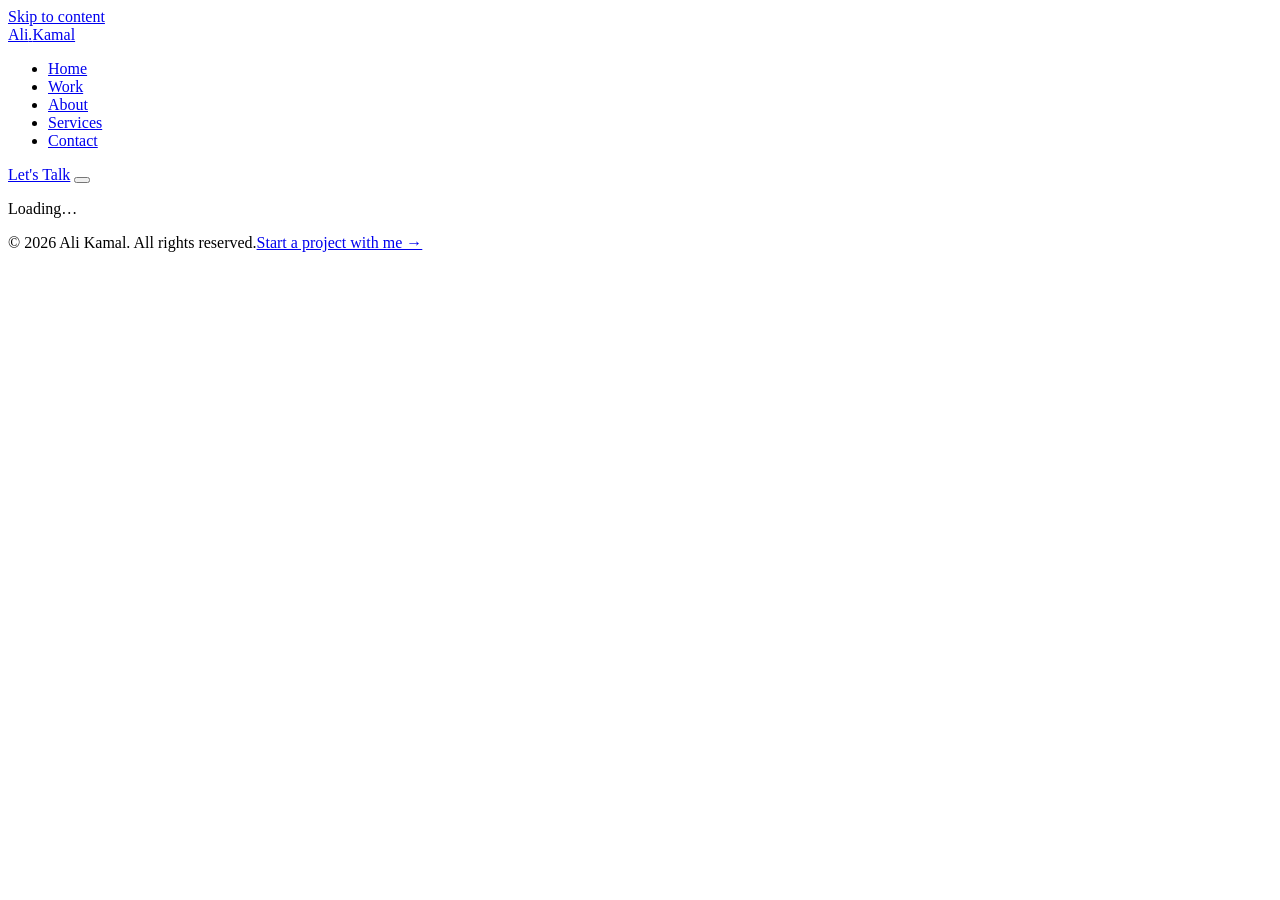
==== commit d093634c: "Add files via upload" ====
--- a/case-study.html
+++ b/case-study.html
@@ -12,278 +12,7 @@
 <link rel="preconnect" href="https://fonts.googleapis.com">
 <link rel="preconnect" href="https://fonts.gstatic.com" crossorigin>
 <link href="https://fonts.googleapis.com/css2?family=Bricolage+Grotesque:opsz,wght@12..96,500;12..96,700;12..96,800&family=DM+Sans:wght@400;500;600&display=swap" rel="stylesheet">
-<style>
-:root{--bg:#0c0e12;--bg2:#12151b;--card:#161a22;--line:#262c38;--ink:#f1efe9;--mute:#98a0ae;--a:#ff7a2f;--a2:#ffb36b;--r:18px}
-*{box-sizing:border-box;margin:0;padding:0}
-html{scroll-behavior:smooth}
-body{background:var(--bg);color:var(--ink);font:400 1rem/1.7 "DM Sans",system-ui,sans-serif;overflow-x:hidden}
-h1,h2,h3{font-family:"Bricolage Grotesque","DM Sans",sans-serif;line-height:1.05;letter-spacing:-.02em}
-a{color:inherit;text-decoration:none}
-:focus-visible{outline:3px solid var(--a);outline-offset:3px}
-.wrap{max-width:1180px;margin:0 auto;padding:0 24px}
-section{padding:110px 0}
-.sh{margin-bottom:48px}
-.sh small{color:var(--a);font-weight:600}
-.sh h2{font-size:clamp(2rem,5vw,3.4rem);margin-top:8px;max-width:16em}
-/* cursor */
-.cur,.ring{position:fixed;top:0;left:0;pointer-events:none;z-index:999;border-radius:50%;display:none}
-.cur{width:8px;height:8px;background:var(--a);margin:-4px 0 0 -4px}
-.ring{width:38px;height:38px;border:1.5px solid var(--a);margin:-19px 0 0 -19px;transition:width .25s,height .25s,margin .25s,background .25s}
-.ring.big{width:72px;height:72px;margin:-36px 0 0 -36px;background:rgba(255,122,47,.14)}
-@media (hover:hover) and (pointer:fine){.cur,.ring{display:block}body{cursor:none}a,button{cursor:none}}
-/* progress */
-#bar{position:fixed;top:0;left:0;height:3px;width:0;background:linear-gradient(90deg,var(--a),var(--a2));z-index:1000}
-/* nav */
-header{position:fixed;inset:0 0 auto 0;z-index:90;transition:background .3s,border-color .3s;border-bottom:1px solid transparent}
-header.s{background:rgba(12,14,18,.82);backdrop-filter:blur(14px);border-color:var(--line)}
-.nav{display:flex;align-items:center;justify-content:space-between;height:74px}
-.logo{font:800 1.4rem "Bricolage Grotesque";letter-spacing:-.03em}
-.logo i{color:var(--a);font-style:normal}
-nav ul{display:flex;gap:30px;list-style:none}
-nav a{color:var(--mute);font-weight:500;font-size:.95rem;position:relative;transition:color .2s}
-nav a:after{content:"";position:absolute;left:0;bottom:-4px;height:2px;width:0;background:var(--a);transition:width .3s}
-nav a:hover,nav a.on{color:var(--ink)}nav a:hover:after,nav a.on:after{width:100%}
-.btn{display:inline-flex;align-items:center;gap:10px;padding:14px 26px;border-radius:999px;font-weight:600;border:1.5px solid var(--line);transition:background .3s,color .3s,border-color .3s;will-change:transform}
-.btn.p{background:var(--a);border-color:var(--a);color:#150a02}
-.btn.p:hover{background:var(--a2);border-color:var(--a2)}
-.btn:not(.p):hover{border-color:var(--a);color:var(--a)}
-.menu{display:none;background:none;border:0;color:var(--ink);width:44px;height:44px}
-.menu span{display:block;width:24px;height:2px;background:currentColor;margin:6px auto;transition:transform .3s,opacity .3s}
-.menu.o span:nth-child(1){transform:translateY(8px) rotate(45deg)}.menu.o span:nth-child(2){opacity:0}.menu.o span:nth-child(3){transform:translateY(-8px) rotate(-45deg)}
-/* hero */
-.hero{min-height:100vh;display:flex;align-items:center;padding:130px 0 70px;position:relative;overflow:hidden;--mx:70%;--my:30%}
-.hero:before{content:"";position:absolute;inset:0;background:radial-gradient(520px circle at var(--mx) var(--my),rgba(255,122,47,.2),transparent 60%);pointer-events:none}
-.hero:after{content:"";position:absolute;inset:0;background-image:linear-gradient(var(--line) 1px,transparent 1px),linear-gradient(90deg,var(--line) 1px,transparent 1px);background-size:64px 64px;opacity:.28;-webkit-mask-image:radial-gradient(ellipse at 60% 40%,#000,transparent 70%);mask-image:radial-gradient(ellipse at 60% 40%,#000,transparent 70%);pointer-events:none}
-.hg{display:grid;grid-template-columns:1.25fr 1fr;gap:40px;align-items:center;position:relative;z-index:2}
-.hi{display:inline-flex;align-items:center;gap:10px;color:var(--mute);margin-bottom:18px}
-.hi b{width:9px;height:9px;border-radius:50%;background:#46d68c;box-shadow:0 0 0 0 rgba(70,214,140,.6);animation:pulse 2s infinite}
-@keyframes pulse{70%{box-shadow:0 0 0 12px rgba(70,214,140,0)}100%{box-shadow:0 0 0 0 rgba(70,214,140,0)}}
-h1{font-size:clamp(3.6rem,11vw,8.6rem);font-weight:800;line-height:.9}
-h1 .w{display:block;overflow:hidden;padding-bottom:.08em}
-h1 .w:last-child{color:var(--a)}
-h1 .c{display:inline-block;transform:translateY(110%);animation:up .9s cubic-bezier(.2,.8,.2,1) forwards}
-@keyframes up{to{transform:none}}
-.role{font:600 clamp(1.2rem,2.6vw,1.7rem) "Bricolage Grotesque";margin:26px 0 14px;min-height:2.2rem}
-.role em{font-style:normal;color:var(--a2)}
-.role:after{content:"|";margin-left:3px;color:var(--a);animation:blink 1s steps(1) infinite}
-@keyframes blink{50%{opacity:0}}
-.lead{color:var(--mute);max-width:34em;margin-bottom:32px}
-.cta{display:flex;gap:14px;flex-wrap:wrap}
-.fade{opacity:0;transform:translateY(20px);animation:fi .9s .9s forwards}
-@keyframes fi{to{opacity:1;transform:none}}
-.port{position:relative;aspect-ratio:1;max-width:460px;margin:0 auto;width:100%}
-.orb{position:absolute;inset:6%;border-radius:50%;border:1px dashed #3a4252;animation:spin 40s linear infinite}
-.orb.two{inset:-4%;animation-duration:70s;animation-direction:reverse}
-@keyframes spin{to{transform:rotate(360deg)}}
-.core{position:absolute;inset:16%;border-radius:50%;background:radial-gradient(circle at 30% 25%,#ffb36b,#ff7a2f 45%,#7a2b05);display:grid;place-items:center;font:800 clamp(4rem,10vw,7rem) "Bricolage Grotesque";color:#150a02;letter-spacing:-.06em;box-shadow:0 30px 80px -20px rgba(255,122,47,.55);animation:float 6s ease-in-out infinite}
-@keyframes float{50%{transform:translateY(-14px)}}
-.chip{position:absolute;padding:8px 16px;background:rgba(22,26,34,.9);border:1px solid var(--line);border-radius:999px;font-size:.85rem;font-weight:600;backdrop-filter:blur(6px);animation:float 5s ease-in-out infinite}
-.chip:nth-of-type(1){top:6%;left:8%}.chip:nth-of-type(2){top:18%;right:-2%;animation-delay:-1s}.chip:nth-of-type(3){bottom:20%;left:-4%;animation-delay:-2s}.chip:nth-of-type(4){bottom:6%;right:10%;animation-delay:-3s}.chip:nth-of-type(5){top:50%;right:-8%;animation-delay:-1.5s}
-.scroll{position:absolute;bottom:26px;left:50%;width:24px;height:40px;border:1.5px solid var(--mute);border-radius:14px;transform:translateX(-50%);z-index:2}
-.scroll:after{content:"";position:absolute;left:50%;top:7px;width:4px;height:8px;margin-left:-2px;border-radius:2px;background:var(--a);animation:wheel 1.6s infinite}
-@keyframes wheel{to{transform:translateY(14px);opacity:0}}
-/* marquee */
-.mq{border-block:1px solid var(--line);overflow:hidden;padding:22px 0;background:var(--bg2)}
-.mt{display:flex;gap:48px;width:max-content;animation:mq 30s linear infinite;font:700 clamp(1.4rem,3vw,2.2rem) "Bricolage Grotesque";white-space:nowrap}
-.mt span:nth-child(even){color:var(--a)}
-.mq:hover .mt{animation-play-state:paused}
-@keyframes mq{to{transform:translateX(-50%)}}
-/* about */
-.ab{display:grid;grid-template-columns:1.1fr 1fr;gap:60px;align-items:start}
-.ab p{color:var(--mute);margin-bottom:16px}
-.ab p strong{color:var(--ink);font-weight:600}
-.stats{display:grid;grid-template-columns:1fr 1fr;gap:16px}
-.st{background:var(--card);border:1px solid var(--line);border-radius:var(--r);padding:26px}
-.st b{display:block;font:800 clamp(2.4rem,5vw,3.4rem) "Bricolage Grotesque";color:var(--a);line-height:1}
-.st span{color:var(--mute);font-size:.92rem}
-/* cards */
-.grid{display:grid;gap:20px}
-.g4{grid-template-columns:repeat(auto-fit,minmax(250px,1fr))}
-.card{background:var(--card);border:1px solid var(--line);border-radius:var(--r);padding:30px;position:relative;overflow:hidden;transition:border-color .3s;transform-style:preserve-3d}
-.card:before{content:"";position:absolute;inset:0;background:radial-gradient(300px circle at var(--x,50%) var(--y,0),rgba(255,122,47,.16),transparent 60%);opacity:0;transition:opacity .3s}
-.card:hover{border-color:#4a3a30}.card:hover:before{opacity:1}
-.card>*{position:relative}
-.ic{width:52px;height:52px;border-radius:14px;background:rgba(255,122,47,.12);color:var(--a);display:grid;place-items:center;font:800 1.2rem "Bricolage Grotesque";margin-bottom:22px}
-.card h3{font-size:1.35rem;margin-bottom:10px}
-.card p{color:var(--mute);font-size:.96rem}
-/* skills */
-.sk{display:grid;gap:20px;grid-template-columns:repeat(auto-fit,minmax(260px,1fr))}
-.sk h3{font-size:1.1rem;margin-bottom:18px;color:var(--a2)}
-.tags{display:flex;flex-wrap:wrap;gap:8px}
-.tags span{padding:7px 14px;border:1px solid var(--line);border-radius:999px;font-size:.9rem;background:var(--bg2);transition:transform .2s,border-color .2s,color .2s}
-.tags span:hover{transform:translateY(-3px);border-color:var(--a);color:var(--a)}
-/* projects */
-.pj{display:grid;gap:22px;grid-template-columns:repeat(auto-fit,minmax(320px,1fr))}
-.pc{display:block;background:var(--card);border:1px solid var(--line);border-radius:var(--r);overflow:hidden;transition:border-color .3s}
-.pc:hover{border-color:var(--a)}
-.art{aspect-ratio:16/10;background:linear-gradient(135deg,hsl(var(--h) 70% 38%),hsl(calc(var(--h) + 40) 70% 14%));position:relative;overflow:hidden;display:grid;place-items:center}
-.win{width:76%;height:68%;background:rgba(10,12,16,.86);border-radius:10px;padding:10px;transition:transform .6s cubic-bezier(.2,.8,.2,1);box-shadow:0 24px 50px -10px rgba(0,0,0,.6)}
-.pc:hover .win{transform:translateY(-8px) scale(1.05) rotate(-1.5deg)}
-.win i{display:inline-block;width:7px;height:7px;border-radius:50%;background:#3a4252;margin-right:5px}
-.win u{display:block;height:9px;border-radius:5px;background:#252b36;margin-top:9px;text-decoration:none}
-.win u:nth-of-type(1){width:70%;background:hsl(var(--h) 80% 55%)}.win u:nth-of-type(2){width:92%}.win u:nth-of-type(3){width:55%}
-.art b{position:absolute;right:16px;bottom:10px;font:800 4.5rem "Bricolage Grotesque";color:rgba(255,255,255,.12);line-height:1}
-.pi{padding:24px;display:flex;justify-content:space-between;gap:16px;align-items:flex-start}
-.pi h3{font-size:1.3rem;margin-bottom:6px}
-.pi p{color:var(--mute);font-size:.93rem;margin-bottom:12px}
-.pi .tags span{font-size:.78rem;padding:4px 11px}
-.go{flex:none;width:46px;height:46px;border-radius:50%;border:1px solid var(--line);display:grid;place-items:center;transition:background .3s,color .3s,transform .3s}
-.pc:hover .go{background:var(--a);color:#150a02;transform:rotate(45deg)}
-/* timeline */
-.tl{display:grid;grid-template-columns:1fr 1fr;gap:20px}
-.tl .card h3{margin-bottom:4px}
-.tl small{color:var(--a);font-weight:600;display:block;margin-bottom:14px}
-.tl ul{color:var(--mute);font-size:.95rem;padding-left:18px}
-.tl li{margin-bottom:8px}
-/* process */
-.pr{counter-reset:s}
-.pr .card:before{display:none}
-.pr .card h3:before{counter-increment:s;content:"0" counter(s);display:block;color:var(--a);font-size:.95rem;margin-bottom:14px}
-/* contact */
-.ct{display:grid;grid-template-columns:1fr 1fr;gap:50px}
-.ct h2{font-size:clamp(2.2rem,5.5vw,4rem);margin-bottom:20px}
-.ct p{color:var(--mute);margin-bottom:28px}
-.cl{list-style:none;display:grid;gap:12px}
-.cl a{display:flex;gap:14px;align-items:center;padding:16px 20px;border:1px solid var(--line);border-radius:14px;background:var(--card);transition:border-color .3s,transform .3s}
-.cl a:hover{border-color:var(--a);transform:translateX(6px)}
-.cl span{color:var(--mute);font-size:.85rem;display:block}
-.cl b{font-weight:600;word-break:break-all}
-form{background:var(--card);border:1px solid var(--line);border-radius:var(--r);padding:30px;display:grid;gap:16px}
-label{display:grid;gap:6px;font-size:.9rem;color:var(--mute)}
-input,textarea{font:inherit;color:var(--ink);background:var(--bg);border:1px solid var(--line);border-radius:12px;padding:14px 16px;transition:border-color .2s}
-input:focus,textarea:focus{outline:0;border-color:var(--a)}
-textarea{min-height:130px;resize:vertical}
-button.btn{font:inherit;font-weight:600;justify-content:center;width:100%;cursor:pointer}
-footer{border-top:1px solid var(--line);padding:30px 0;color:var(--mute);font-size:.9rem}
-footer .wrap{display:flex;justify-content:space-between;flex-wrap:wrap;gap:10px}
-/* reveal */
-.rv{opacity:0;transform:translateY(36px);transition:opacity .9s cubic-bezier(.2,.8,.2,1),transform .9s cubic-bezier(.2,.8,.2,1);transition-delay:var(--d,0s)}
-.rv.in{opacity:1;transform:none}
-/* responsive */
-@media(max-width:900px){
- section{padding:80px 0}
- .hg,.ab,.ct,.tl{grid-template-columns:1fr}
- .port{max-width:340px;order:-1}
- .hero{padding-top:110px}
- .menu{display:block}
- nav ul{position:fixed;inset:74px 0 auto 0;flex-direction:column;gap:0;background:rgba(12,14,18,.97);padding:10px 24px 24px;transform:translateY(-130%);transition:transform .4s;border-bottom:1px solid var(--line)}
- nav ul.o{transform:none}
- nav li a{display:block;padding:14px 0;font-size:1.1rem}
- .hide-m{display:none}
- .scroll{display:none}
-}
-@media(max-width:420px){.pj{grid-template-columns:1fr}.stats{grid-template-columns:1fr 1fr}}
-@media(prefers-reduced-motion:reduce){*,*:before,*:after{animation:none!important;transition:none!important}h1 .c,.fade,.rv{opacity:1;transform:none}html{scroll-behavior:auto}}
-
-body:before{content:"";position:fixed;inset:0;pointer-events:none;z-index:998;opacity:.07;background-image:url("data:image/svg+xml,%3Csvg xmlns='http://www.w3.org/2000/svg' width='160' height='160'%3E%3Cfilter id='n'%3E%3CfeTurbulence type='fractalNoise' baseFrequency='.8' numOctaves='3'/%3E%3C/filter%3E%3Crect width='100%25' height='100%25' filter='url(%23n)'/%3E%3C/svg%3E")}
-.pre{display:none;position:fixed;inset:0;z-index:2000;background:var(--bg);place-items:center;align-content:center;text-align:center}
-html.gsap-on .pre{display:grid}
-.pre-n{font:800 clamp(5rem,20vw,12rem) "Bricolage Grotesque";color:var(--a);line-height:1}
-.pre-t{font:700 1rem "Bricolage Grotesque";color:var(--mute);letter-spacing:.25em;text-transform:uppercase}
-.wipe{position:fixed;left:0;right:0;top:100%;height:100%;background:var(--a);z-index:3000;pointer-events:none}
-html.gsap-on .fade{animation:none;opacity:1;transform:none}
-html.gsap-on .rv{opacity:1;transform:none;transition:none}
-html.gsap-on h1 .c{animation:none;transform:none}
-.badge{position:absolute;z-index:3;padding:12px 18px;border-radius:16px;background:rgba(22,26,34,.78);border:1px solid var(--line);backdrop-filter:blur(10px);box-shadow:0 20px 40px -15px rgba(0,0,0,.6);line-height:1.2}
-.badge b{display:block;font:800 1.7rem "Bricolage Grotesque";color:var(--a)}
-.badge span{font-size:.78rem;color:var(--mute)}
-.badge.b1{left:-6%;bottom:30%}.badge.b2{right:-4%;top:-2%}
-.more{text-align:center;margin-top:44px}.more p{color:var(--mute);margin-top:14px;font-size:.92rem}
-@media(max-width:900px){.badge.b1{left:0}.badge.b2{right:0}}
-
-.skip{position:absolute;left:-999px;top:8px;background:var(--a);color:#150a02;padding:10px 16px;border-radius:8px;z-index:3100;font-weight:600}.skip:focus{left:8px}
-.wipe{position:fixed;left:0;right:0;top:100%;height:100%;background:var(--a);z-index:3000;pointer-events:none}
-html.gsap-on .fade{animation:none;opacity:1;transform:none}
-html.gsap-on .rv{opacity:1;transform:none;transition:none}
-html.gsap-on h1 .c{animation:none;transform:none}
-.sub{color:var(--mute);margin-top:14px;max-width:34em}
-.hero .lead{font-size:1.1rem}
-.trust{margin-top:26px;color:var(--mute);font-size:.92rem}
-.proj{display:grid;grid-template-columns:1.3fr 1fr;gap:clamp(24px,5vw,70px);align-items:center;margin-bottom:clamp(64px,9vw,120px)}
-.proj.alt{grid-template-columns:1fr 1.3fr}.proj.alt .frame{order:2}
-.frame{display:block;border:1px solid var(--line);border-radius:16px;overflow:hidden;background:var(--card);box-shadow:0 40px 80px -30px rgba(0,0,0,.7)}
-.fb{display:flex;align-items:center;gap:6px;padding:10px 14px;border-bottom:1px solid var(--line);font-size:.75rem;color:var(--mute)}
-.fb i{width:9px;height:9px;border-radius:50%;background:#3a4252;flex:none}.fb span{margin-left:10px;overflow:hidden;text-overflow:ellipsis;white-space:nowrap}
-.screen{aspect-ratio:16/10;position:relative;overflow:hidden;background:linear-gradient(135deg,hsl(var(--h) 70% 38%),hsl(calc(var(--h) + 40) 70% 14%));display:grid;place-items:center}
-.screen b{font:800 clamp(3rem,8vw,6rem) "Bricolage Grotesque";color:rgba(255,255,255,.18)}
-.screen img,.art img{position:absolute;inset:0;width:100%;height:100%;object-fit:cover;object-position:top;transition:transform .8s cubic-bezier(.2,.8,.2,1)}
-.frame:hover .screen img{transform:scale(1.04)}
-.pn{font:800 .95rem "Bricolage Grotesque";color:var(--a);margin-bottom:12px;display:block}
-.proj h3{font-size:clamp(1.8rem,3.4vw,2.6rem);margin-bottom:12px}
-.proj p{color:var(--mute)}
-.proj .tags{margin:18px 0 26px}
-.more{text-align:center;margin-top:20px}
-.ab2{display:grid;grid-template-columns:.8fr 1.2fr;gap:clamp(30px,6vw,80px);align-items:start}
-.me{aspect-ratio:4/5;border-radius:24px;overflow:hidden;border:1px solid var(--line);background:radial-gradient(circle at 30% 25%,#ffb36b,#ff7a2f 45%,#7a2b05);display:grid;place-items:center;font:800 7rem "Bricolage Grotesque";color:#150a02;position:relative;max-width:420px;width:100%}
-.me img{position:absolute;inset:0;width:100%;height:100%;object-fit:cover}
-.ab2 p{color:var(--mute);margin-bottom:14px}
-.mini{display:flex;gap:40px;flex-wrap:wrap;margin:26px 0}
-.mini b{display:block;font:800 2.6rem "Bricolage Grotesque";color:var(--a);line-height:1}.mini span{color:var(--mute);font-size:.9rem}
-.skg{display:grid;gap:16px;margin:26px 0}
-.skg h3{font:700 .8rem "DM Sans";color:var(--a2);margin-bottom:8px;text-transform:uppercase;letter-spacing:.1em}
-.job{margin-top:8px}.job h3{font-size:1.25rem}.job small{color:var(--a);font-weight:600;display:block;margin:4px 0 12px}
-.job ul{color:var(--mute);padding-left:18px;font-size:.95rem}.job li{margin-bottom:6px}
-.edu{color:var(--mute);font-size:.92rem;margin-top:16px}
-.note{color:var(--mute);margin-top:26px;text-align:center}
-.rvw{background:var(--bg2)}
-.slider{max-width:820px;margin:0 auto;overflow:hidden}
-.track{display:flex;transition:transform .7s cubic-bezier(.2,.8,.2,1)}
-.slide{flex:0 0 100%;padding:0 4px}
-.slide figure{background:var(--card);border:1px solid var(--line);border-radius:24px;padding:clamp(26px,5vw,56px)}
-.stars{color:var(--a);letter-spacing:.15em;font-size:1.2rem;margin-bottom:18px}
-.slide blockquote{font:600 clamp(1.1rem,2.4vw,1.55rem)/1.45 "Bricolage Grotesque";letter-spacing:-.01em}
-.slide figcaption{margin-top:26px;display:flex;gap:14px;align-items:center}
-.slide figcaption img{width:52px;height:52px;border-radius:50%;object-fit:cover}
-.slide figcaption b{display:block}.slide figcaption span,.slide figcaption a{color:var(--mute);font-size:.9rem}.slide figcaption a:hover{color:var(--a)}
-.ctl{display:flex;justify-content:center;align-items:center;gap:18px;margin-top:26px}
-.ctl>button{width:46px;height:46px;border-radius:50%;border:1px solid var(--line);background:var(--card);color:var(--ink);cursor:pointer;font-size:1.1rem;transition:.25s}.ctl>button:hover{border-color:var(--a);color:var(--a)}
-.dots{display:flex;gap:8px;align-items:center}
-.ctl .dots button{width:10px;height:10px;padding:0;background:var(--line);border:0;border-radius:6px;cursor:pointer;transition:.3s}.ctl .dots button[aria-current="true"]{background:var(--a);width:26px}
-.two{display:grid;grid-template-columns:1fr 1fr;gap:16px}
-select{font:inherit;color:var(--ink);background:var(--bg);border:1px solid var(--line);border-radius:12px;padding:14px 16px}select:focus{outline:0;border-color:var(--a)}
-.opt{font-weight:400;opacity:.7}
-.fmsg{min-height:1.4em;font-size:.92rem;color:var(--a2)}
-.fnote{color:var(--mute);font-size:.85rem;margin-top:14px}
-.stk{position:fixed;z-index:80;right:24px;bottom:calc(24px + env(safe-area-inset-bottom,0px));background:var(--a);color:#150a02;font-weight:700;padding:14px 26px;border-radius:999px;box-shadow:0 18px 40px -12px rgba(255,122,47,.6);transform:translateY(160%);transition:transform .5s cubic-bezier(.2,.8,.2,1)}
-.stk.on{transform:none}.stk .m{display:none}
-footer .fl2{display:flex;gap:22px;flex-wrap:wrap}footer a:hover{color:var(--a)}
-.svl{border-bottom:1px solid var(--line)}
-.sv{display:grid;grid-template-columns:70px 1.1fr 1fr;gap:24px;align-items:center;padding:32px 0;border-top:1px solid var(--line);transition:padding .4s,background .4s}
-.sv:hover{padding-left:18px;background:linear-gradient(90deg,rgba(255,122,47,.09),transparent)}
-.sn{font:800 1.1rem "Bricolage Grotesque";color:var(--a)}
-.sv h3{font-size:clamp(1.4rem,2.6vw,2rem);margin-bottom:8px}.sv p{color:var(--mute);max-width:34em}
-.sv ul{display:flex;flex-wrap:wrap;gap:8px;list-style:none;justify-content:flex-end}
-.sv li{font-size:.8rem;border:1px solid var(--line);padding:5px 13px;border-radius:999px;color:var(--mute)}
-.tabs{display:flex;gap:8px;flex-wrap:wrap;margin-bottom:22px}
-.tabs button{font:inherit;font-weight:600;color:var(--mute);background:var(--card);border:1px solid var(--line);padding:11px 20px;border-radius:999px;cursor:pointer;transition:.25s}
-.tabs button:hover{color:var(--ink)}.tabs button[aria-selected="true"]{background:var(--a);border-color:var(--a);color:#150a02}
-.tp{background:var(--card);border:1px solid var(--line);border-radius:24px;padding:clamp(24px,4vw,44px);display:grid;grid-template-columns:1fr 1.2fr;gap:clamp(20px,4vw,50px)}
-.tp[hidden]{display:none}.tp h3{font-size:clamp(1.4rem,2.6vw,2rem);margin-bottom:10px}.tp .k{color:var(--a);font-weight:600;font-size:.85rem;margin-bottom:8px;display:block}
-.tp p{color:var(--mute)}.tp ul{list-style:none;display:grid;gap:12px}.tp li{color:var(--mute);padding-left:26px;position:relative}.tp li:before{content:"→";position:absolute;left:0;color:var(--a)}
-.tp .tags{margin-top:18px}
-.bento{display:grid;grid-template-columns:repeat(6,1fr);gap:16px}
-.bt{border:1px solid var(--line);background:var(--card);border-radius:22px;padding:28px;position:relative;overflow:hidden;grid-column:span 3;transition:transform .4s,border-color .3s}
-.bt:hover{transform:translateY(-6px);border-color:var(--a)}
-.bt h3{font-size:1.35rem;margin:46px 0 8px}.bt p{color:var(--mute)}
-.bt .gl{position:absolute;top:18px;right:22px;font:800 2.2rem "Bricolage Grotesque";color:var(--a);opacity:.9}
-.bt.big{grid-row:span 2;background:linear-gradient(150deg,#ff8a45,#d4501a);border:0;color:#1a0a02;display:flex;flex-direction:column;justify-content:flex-end}
-.bt.big h3{font-size:clamp(1.8rem,3.4vw,2.6rem);margin-top:0}.bt.big p{color:rgba(26,10,2,.78);font-size:1.05rem}.bt.big .gl{color:#1a0a02;font-size:4rem;opacity:.25}
-.bt.wide{grid-column:span 6;display:flex;gap:24px;align-items:center;flex-wrap:wrap}.bt.wide h3{margin:0;flex:1 1 220px}.bt.wide p{flex:2 1 320px}
-.tlh{display:grid;grid-template-columns:repeat(4,1fr);gap:28px;list-style:none;position:relative}
-.tlh:before,.tlh:after{content:"";position:absolute;top:11px;left:0;height:2px}
-.tlh:before{right:0;background:var(--line)}.tlh:after{width:0;background:linear-gradient(90deg,var(--a),var(--a2,#ffb36b));transition:width 1.8s cubic-bezier(.3,.7,.2,1)}
-.tlh.in:after{width:100%}
-.tlh li{position:relative;padding-top:50px}
-.tlh .dot{position:absolute;top:0;left:0;width:24px;height:24px;border-radius:50%;background:var(--bg);border:2px solid var(--a);box-shadow:0 0 0 6px var(--bg);z-index:1}
-.tlh small{font:700 .8rem "Bricolage Grotesque";color:var(--a);letter-spacing:.1em;text-transform:uppercase}
-.tlh h3{font-size:1.5rem;margin:6px 0 8px}.tlh p{color:var(--mute);font-size:.96rem}
-.rhead{text-align:center;margin:0 auto 40px}.rhead h2{max-width:none;text-align:center;margin-inline:auto}.rhead .sub{margin:14px auto 0}
-.rtrust{text-align:center;color:var(--mute);margin-top:30px;font-size:.95rem}
-@media(max-width:900px){.tp{grid-template-columns:1fr}.tlh{grid-template-columns:1fr;gap:30px}.tlh:before,.tlh:after{top:0;left:11px;width:2px}.tlh:before{bottom:0;right:auto}.tlh:after{width:2px;height:0;transition:height 1.8s}.tlh.in:after{width:2px;height:100%}.tlh li{padding:0 0 0 50px}.tlh .dot{top:2px}}
-@media(max-width:900px){.proj,.proj.alt,.ab2{grid-template-columns:1fr}.proj.alt .frame{order:0}.me{max-width:300px}.sv{grid-template-columns:56px 1fr}.sv ul{grid-column:2;justify-content:flex-start}.bento{grid-template-columns:1fr}.bt,.bt.big,.bt.wide{grid-column:auto;grid-row:auto}}
-@media(max-width:700px){.stk{left:16px;right:16px;text-align:center;bottom:calc(12px + env(safe-area-inset-bottom,0px))}.stk .d{display:none}.stk .m{display:inline}footer{padding-bottom:90px}}
-@media(max-width:560px){.two{grid-template-columns:1fr}}
-.cs{padding:150px 0 80px}.cs h1{font-size:clamp(2.6rem,8vw,6rem)}.facts{display:grid;grid-template-columns:repeat(auto-fit,minmax(190px,1fr));gap:16px;margin:36px 0} .facts div{border-top:1px solid var(--line);padding-top:12px}.facts span{display:block;color:var(--mute);font-size:.82rem}.facts b{font-weight:600} .cs h2{font-size:clamp(1.5rem,3vw,2.2rem);margin:56px 0 14px}.cs p,.cs li{color:var(--mute);max-width:46em}.cs ul{padding-left:20px}.cs li{margin-bottom:8px} .cs .tags{margin-top:6px}.gal{display:grid;grid-template-columns:repeat(auto-fit,minmax(240px,1fr));gap:16px}.gal img{width:100%;border-radius:14px;border:1px solid var(--line)} .back{display:inline-block;color:var(--mute);margin-bottom:26px}.back:hover{color:var(--a)}.end{margin-top:70px;text-align:center}.end h2{margin-top:0} </style>
+<link rel="stylesheet" href="css/style.css">
 </head>
 <body>
 <a class="skip" href="#main">Skip to content</a>
@@ -298,35 +27,8 @@
 </div></header>
 <div class="cur"></div><div class="ring"></div><main id="main"><section class="cs"><div class="wrap" id="root"><p class="cnt">Loading…</p></div></section></main>
 <footer><div class="wrap"><span>© <span id="yr">2026</span> Ali Kamal. All rights reserved.</span><a href="index.html#contact">Start a project with me →</a></div></footer>
-<script src="https://cdnjs.cloudflare.com/ajax/libs/gsap/3.12.5/gsap.min.js"></script>
-<script src="projects.js"></script>
-<script>
-(()=>{const $=s=>document.querySelector(s),rm=matchMedia('(prefers-reduced-motion:reduce)').matches;
-$('#yr').textContent=new Date().getFullYear();
-const hd=$('#hd');addEventListener('scroll',()=>hd.classList.toggle('s',scrollY>20),{passive:true});
-const mb=$('#mb'),nv=$('#nv');mb.onclick=()=>{const o=nv.classList.toggle('o');mb.classList.toggle('o',o);mb.setAttribute('aria-expanded',o)};
-const cur=$('.cur'),ring=$('.ring');let mx=0,my=0,rx=0,ry=0;
-if(matchMedia('(hover:hover) and (pointer:fine)').matches){addEventListener('mousemove',e=>{mx=e.clientX;my=e.clientY;cur.style.transform=`translate(${mx}px,${my}px)`});
- (function l(){rx+=(mx-rx)*.16;ry+=(my-ry)*.16;ring.style.transform=`translate(${rx}px,${ry}px)`;requestAnimationFrame(l)})();
- document.addEventListener('mouseover',e=>ring.classList.toggle('big',!!e.target.closest('a,button')))}
-const e=s=>String(s).replace(/[&<>"]/g,c=>({'&':'&amp;','<':'&lt;','>':'&gt;','"':'&quot;'}[c]));
-const p=PROJECTS.find(x=>x.slug===new URLSearchParams(location.search).get('p')),r=$('#root');
-if(!p){r.innerHTML='<a class="back" href="projects.html">← All projects</a><h1>Project not found</h1>'}else{const c=p.case||{};
- document.title=p.name+' — Case Study | Ali Kamal';const md=document.querySelector('meta[name=description]');if(md)md.content=p.desc;
- const facts=[['Industry',p.cat],['Role',p.role],['Technology',p.tech.join(' · ')],['Client',c.client],['Year',c.year]].filter(x=>x[1]);
- const sec=(t,b)=>b?`<h2>${t}</h2>${b}`:'';
- r.innerHTML=`<a class="back" href="projects.html">← All projects</a><small style="color:var(--a);font-weight:600;display:block">Case study</small><h1>${e(p.name)}</h1>
- <div class="facts">${facts.map(f=>`<div><span>${f[0]}</span><b>${e(f[1])}</b></div>`).join('')}</div>
- <div class="frame"><div class="fb"><i></i><i></i><i></i><span>${e(p.url.replace('https://','').replace(/[/]$/,''))}</span></div><div class="screen" style="--h:${p.h}"><b>${e(p.abbr)}</b><img src="${e(p.shot)}" alt="${e(p.name)} website" onerror="this.remove()"></div></div>
- ${sec('Overview','<p>'+e(c.overview||p.desc)+'</p>')}${sec('The challenge',c.challenge&&'<p>'+e(c.challenge)+'</p>')}${sec('The approach',c.approach&&'<p>'+e(c.approach)+'</p>')}
- ${sec('What I built',c.built&&'<ul>'+c.built.map(x=>'<li>'+e(x)+'</li>').join('')+'</ul>')}
- ${sec('Key website areas',c.areas&&'<div class="tags">'+c.areas.map(x=>'<span>'+e(x)+'</span>').join('')+'</div>')}
- ${sec('Technology','<div class="tags">'+p.tech.map(x=>'<span>'+e(x)+'</span>').join('')+'</div>')}
- ${sec('The result',c.result&&'<p>'+e(c.result)+'</p>')}
- ${sec('Gallery',c.gallery&&'<div class="gal">'+c.gallery.map(g=>`<img src="${e(g)}" alt="${e(p.name)} screenshot" loading="lazy">`).join('')+'</div>')}
- <div class="end"><h2>Have a similar project? Let's build it.</h2><div class="cta" style="justify-content:center"><a class="btn p" href="index.html#contact">Start a Conversation →</a><a class="btn" href="${e(p.url)}" target="_blank" rel="noopener">View Live Website ↗</a></div></div>`;
- if(!rm&&window.gsap)gsap.from('.cs .wrap>*',{y:40,opacity:0,duration:.9,stagger:.08,ease:'power3.out',clearProps:'opacity,transform'})}
-})();
-</script>
+<script defer src="https://cdnjs.cloudflare.com/ajax/libs/gsap/3.12.5/gsap.min.js"></script>
+<script defer src="js/data.js"></script>
+<script defer src="js/case-study.js"></script>
 </body>
-</html>
+</html>
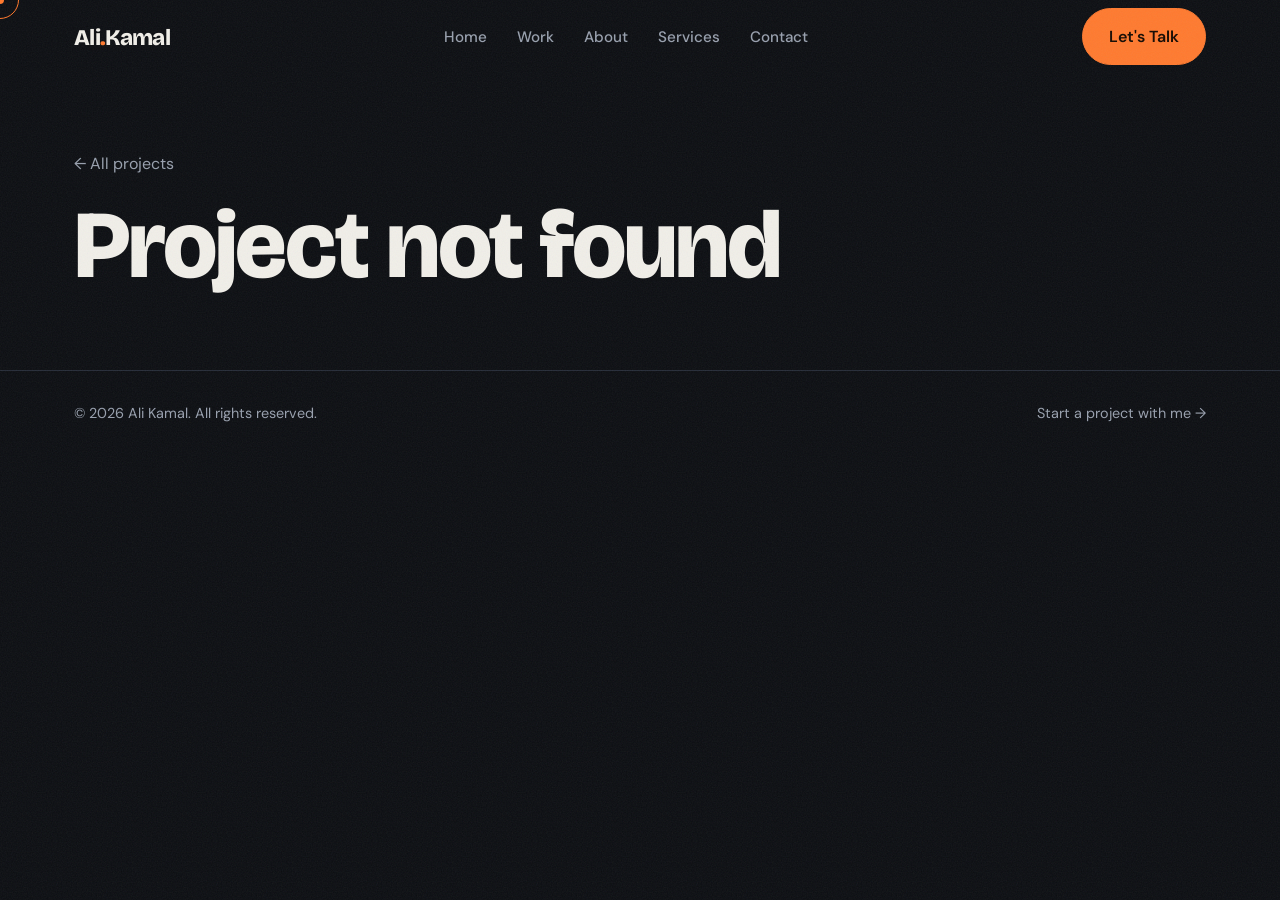
==== commit 0ba59506: "v1.5 case-study.html" ====
--- a/case-study.html
+++ b/case-study.html
@@ -6,9 +6,14 @@
 <title>Case Study — Ali Kamal</title>
 <meta name="description" content="Project case study by Ali Kamal, front-end and WordPress developer.">
 <meta name="theme-color" content="#0c0e12">
-<link rel="canonical" href="https://portfolio.alikamal-dev24.workers.dev/case-study.html">
-<meta property="og:type" content="website"><meta property="og:title" content="Case Study — Ali Kamal"><meta property="og:description" content="Project case study by Ali Kamal, front-end and WordPress developer."><meta property="og:url" content="https://portfolio.alikamal-dev24.workers.dev/case-study.html">
-<meta name="twitter:card" content="summary"><meta name="twitter:title" content="Case Study — Ali Kamal"><meta name="twitter:description" content="Project case study by Ali Kamal, front-end and WordPress developer.">
+<meta name="robots" content="noindex,follow">
+<link rel="icon" href="/favicon.ico" sizes="48x48">
+<link rel="icon" href="/favicon.svg" type="image/svg+xml">
+<link rel="icon" type="image/png" sizes="32x32" href="/favicon-32.png">
+<link rel="icon" type="image/png" sizes="16x16" href="/favicon-16.png">
+<link rel="apple-touch-icon" href="/apple-touch-icon.png">
+<link rel="manifest" href="/site.webmanifest">
+<script>(function(){var m={'ric-architects':1,'vip-lease':1,'maverick-overhead-doors':1,'danan-foods-crm':1,'in-the-event':1,'harris-le-roy-architecture':1};var p=new URLSearchParams(location.search).get('p');if(p&&m[p])location.replace('/work/'+p+'.html')})();</script>
 <link rel="preconnect" href="https://fonts.googleapis.com">
 <link rel="preconnect" href="https://fonts.gstatic.com" crossorigin>
 <link href="https://fonts.googleapis.com/css2?family=Bricolage+Grotesque:opsz,wght@12..96,500;12..96,700;12..96,800&family=DM+Sans:wght@400;500;600&display=swap" rel="stylesheet">
@@ -31,4 +36,4 @@
 <script defer src="js/data.js"></script>
 <script defer src="js/case-study.js"></script>
 </body>
-</html>+</html>
--- a/css/style.css
+++ b/css/style.css
@@ -0,0 +1,2307 @@
+/* =====================================================================
+   style.css — all styles for the portfolio (home, projects, case study)
+   Colours and fonts are CSS variables in :root. Change them there.
+   Sections are labelled with banners like this one.
+   ===================================================================== */
+
+/* ============================================================
+   DESIGN TOKENS & BASE STYLES
+   ============================================================ */
+:root {
+  --bg: #0c0e12;
+  --bg2: #12151b;
+  --card: #161a22;
+  --line: #262c38;
+  --ink: #f1efe9;
+  --mute: #98a0ae;
+  --a: #ff7a2f;
+  --a2: #ffb36b;
+  --r: 18px;
+}
+
+* {
+  box-sizing: border-box;
+  margin: 0;
+  padding: 0;
+}
+
+html {
+  scroll-behavior: smooth;
+}
+
+body {
+  background: var(--bg);
+  color: var(--ink);
+  font: 400 1rem/1.7 "DM Sans",system-ui,sans-serif;
+  overflow-x: hidden;
+}
+
+h1, h2, h3 {
+  font-family: "Bricolage Grotesque","DM Sans",sans-serif;
+  line-height: 1.05;
+  letter-spacing: -.02em;
+}
+
+a {
+  color: inherit;
+  text-decoration: none;
+}
+
+:focus-visible {
+  outline: 3px solid var(--a);
+  outline-offset: 3px;
+}
+
+.wrap {
+  max-width: 1180px;
+  margin: 0 auto;
+  padding: 0 24px;
+}
+
+section {
+  padding: 110px 0;
+}
+
+.sh {
+  margin-bottom: 48px;
+}
+
+.sh small {
+  color: var(--a);
+  font-weight: 600;
+}
+
+.sh h2 {
+  font-size: clamp(2rem,5vw,3.4rem);
+  margin-top: 8px;
+  max-width: 16em;
+}
+
+/* cursor */
+.cur, .ring {
+  position: fixed;
+  top: 0;
+  left: 0;
+  pointer-events: none;
+  z-index: 999;
+  border-radius: 50%;
+  display: none;
+}
+
+.cur {
+  width: 8px;
+  height: 8px;
+  background: var(--a);
+  margin: -4px 0 0 -4px;
+}
+
+.ring {
+  width: 38px;
+  height: 38px;
+  border: 1.5px solid var(--a);
+  margin: -19px 0 0 -19px;
+  transition: width .25s,height .25s,margin .25s,background .25s;
+}
+
+.ring.big {
+  width: 72px;
+  height: 72px;
+  margin: -36px 0 0 -36px;
+  background: rgba(255,122,47,.14);
+}
+
+@media (hover:hover) and (pointer:fine) {
+  .cur, .ring {
+    display: block;
+  }
+  body {
+    cursor: none;
+  }
+  a, button {
+    cursor: none;
+  }
+}
+
+/* progress */
+#bar {
+  position: fixed;
+  top: 0;
+  left: 0;
+  height: 3px;
+  width: 0;
+  background: linear-gradient(90deg,var(--a),var(--a2));
+  z-index: 1000;
+}
+
+/* nav */
+header {
+  position: fixed;
+  inset: 0 0 auto 0;
+  z-index: 90;
+  transition: background .3s,border-color .3s;
+  border-bottom: 1px solid transparent;
+}
+
+header.s {
+  background: rgba(12,14,18,.82);
+  backdrop-filter: blur(14px);
+  border-color: var(--line);
+}
+
+.nav {
+  display: flex;
+  align-items: center;
+  justify-content: space-between;
+  height: 74px;
+}
+
+.logo {
+  font: 800 1.4rem "Bricolage Grotesque";
+  letter-spacing: -.03em;
+}
+
+.logo i {
+  color: var(--a);
+  font-style: normal;
+}
+
+nav ul {
+  display: flex;
+  gap: 30px;
+  list-style: none;
+}
+
+nav a {
+  color: var(--mute);
+  font-weight: 500;
+  font-size: .95rem;
+  position: relative;
+  transition: color .2s;
+}
+
+nav a:after {
+  content: "";
+  position: absolute;
+  left: 0;
+  bottom: -4px;
+  height: 2px;
+  width: 0;
+  background: var(--a);
+  transition: width .3s;
+}
+
+nav a:hover, nav a.on {
+  color: var(--ink);
+}
+
+nav a:hover:after, nav a.on:after {
+  width: 100%;
+}
+
+.btn {
+  display: inline-flex;
+  align-items: center;
+  gap: 10px;
+  padding: 14px 26px;
+  border-radius: 999px;
+  font-weight: 600;
+  border: 1.5px solid var(--line);
+  transition: background .3s,color .3s,border-color .3s;
+  will-change: transform;
+}
+
+.btn.p {
+  background: var(--a);
+  border-color: var(--a);
+  color: #150a02;
+}
+
+.btn.p:hover {
+  background: var(--a2);
+  border-color: var(--a2);
+}
+
+.btn:not(.p):hover {
+  border-color: var(--a);
+  color: var(--a);
+}
+
+.menu {
+  display: none;
+  background: none;
+  border: 0;
+  color: var(--ink);
+  width: 44px;
+  height: 44px;
+}
+
+.menu span {
+  display: block;
+  width: 24px;
+  height: 2px;
+  background: currentColor;
+  margin: 6px auto;
+  transition: transform .3s,opacity .3s;
+}
+
+.menu.o span:nth-child(1) {
+  transform: translateY(8px) rotate(45deg);
+}
+
+.menu.o span:nth-child(2) {
+  opacity: 0;
+}
+
+.menu.o span:nth-child(3) {
+  transform: translateY(-8px) rotate(-45deg);
+}
+
+/* hero */
+.hero {
+  min-height: 100vh;
+  display: flex;
+  align-items: center;
+  padding: 130px 0 70px;
+  position: relative;
+  overflow: hidden;
+  --mx: 70%;
+  --my: 30%;
+}
+
+.hero:before {
+  content: "";
+  position: absolute;
+  inset: 0;
+  background: radial-gradient(520px circle at var(--mx) var(--my),rgba(255,122,47,.2),transparent 60%);
+  pointer-events: none;
+}
+
+.hero:after {
+  content: "";
+  position: absolute;
+  inset: 0;
+  background-image: linear-gradient(var(--line) 1px,transparent 1px),linear-gradient(90deg,var(--line) 1px,transparent 1px);
+  background-size: 64px 64px;
+  opacity: .28;
+  -webkit-mask-image: radial-gradient(ellipse at 60% 40%,#000,transparent 70%);
+  mask-image: radial-gradient(ellipse at 60% 40%,#000,transparent 70%);
+  pointer-events: none;
+}
+
+.hg {
+  display: grid;
+  grid-template-columns: 1.25fr 1fr;
+  gap: 40px;
+  align-items: center;
+  position: relative;
+  z-index: 2;
+}
+
+.hi {
+  display: inline-flex;
+  align-items: center;
+  gap: 10px;
+  color: var(--mute);
+  margin-bottom: 18px;
+}
+
+.hi b {
+  width: 9px;
+  height: 9px;
+  border-radius: 50%;
+  background: #46d68c;
+  box-shadow: 0 0 0 0 rgba(70,214,140,.6);
+  animation: pulse 2s infinite;
+}
+
+@keyframes pulse {
+  70% {
+    box-shadow: 0 0 0 12px rgba(70,214,140,0);
+  }
+  100% {
+    box-shadow: 0 0 0 0 rgba(70,214,140,0);
+  }
+}
+
+h1 {
+  font-size: clamp(3.6rem,11vw,8.6rem);
+  font-weight: 800;
+  line-height: .9;
+}
+
+h1 .w {
+  display: block;
+  overflow: hidden;
+  padding-bottom: .08em;
+}
+
+h1 .w:last-child {
+  color: var(--a);
+}
+
+h1 .c {
+  display: inline-block;
+  transform: translateY(110%);
+  animation: up .9s cubic-bezier(.2,.8,.2,1) forwards;
+}
+
+@keyframes up {
+  to {
+    transform: none;
+  }
+}
+
+.role {
+  font: 600 clamp(1.2rem,2.6vw,1.7rem) "Bricolage Grotesque";
+  margin: 26px 0 14px;
+  min-height: 2.2rem;
+}
+
+.role em {
+  font-style: normal;
+  color: var(--a2);
+}
+
+.role:after {
+  content: "|";
+  margin-left: 3px;
+  color: var(--a);
+  animation: blink 1s steps(1) infinite;
+}
+
+@keyframes blink {
+  50% {
+    opacity: 0;
+  }
+}
+
+.lead {
+  color: var(--mute);
+  max-width: 34em;
+  margin-bottom: 32px;
+}
+
+.cta {
+  display: flex;
+  gap: 14px;
+  flex-wrap: wrap;
+}
+
+.fade {
+  opacity: 0;
+  transform: translateY(20px);
+  animation: fi .9s .9s forwards;
+}
+
+@keyframes fi {
+  to {
+    opacity: 1;
+    transform: none;
+  }
+}
+
+.port {
+  position: relative;
+  aspect-ratio: 1;
+  max-width: 460px;
+  margin: 0 auto;
+  width: 100%;
+}
+
+.orb {
+  position: absolute;
+  inset: 6%;
+  border-radius: 50%;
+  border: 1px dashed #3a4252;
+  animation: spin 40s linear infinite;
+}
+
+.orb.two {
+  inset: -4%;
+  animation-duration: 70s;
+  animation-direction: reverse;
+}
+
+@keyframes spin {
+  to {
+    transform: rotate(360deg);
+  }
+}
+
+.core {
+  position: absolute;
+  inset: 16%;
+  border-radius: 50%;
+  background: radial-gradient(circle at 30% 25%,#ffb36b,#ff7a2f 45%,#7a2b05);
+  display: grid;
+  place-items: center;
+  font: 800 clamp(4rem,10vw,7rem) "Bricolage Grotesque";
+  color: #150a02;
+  letter-spacing: -.06em;
+  box-shadow: 0 30px 80px -20px rgba(255,122,47,.55);
+  animation: float 6s ease-in-out infinite;
+}
+
+@keyframes float {
+  50% {
+    transform: translateY(-14px);
+  }
+}
+
+.chip {
+  position: absolute;
+  padding: 8px 16px;
+  background: rgba(22,26,34,.9);
+  border: 1px solid var(--line);
+  border-radius: 999px;
+  font-size: .85rem;
+  font-weight: 600;
+  backdrop-filter: blur(6px);
+  animation: float 5s ease-in-out infinite;
+}
+
+.chip:nth-of-type(1) {
+  top: 6%;
+  left: 8%;
+}
+
+.chip:nth-of-type(2) {
+  top: 18%;
+  right: -2%;
+  animation-delay: -1s;
+}
+
+.chip:nth-of-type(3) {
+  bottom: 20%;
+  left: -4%;
+  animation-delay: -2s;
+}
+
+.chip:nth-of-type(4) {
+  bottom: 6%;
+  right: 10%;
+  animation-delay: -3s;
+}
+
+.chip:nth-of-type(5) {
+  top: 50%;
+  right: -8%;
+  animation-delay: -1.5s;
+}
+
+.scroll {
+  position: absolute;
+  bottom: 26px;
+  left: 50%;
+  width: 24px;
+  height: 40px;
+  border: 1.5px solid var(--mute);
+  border-radius: 14px;
+  transform: translateX(-50%);
+  z-index: 2;
+}
+
+.scroll:after {
+  content: "";
+  position: absolute;
+  left: 50%;
+  top: 7px;
+  width: 4px;
+  height: 8px;
+  margin-left: -2px;
+  border-radius: 2px;
+  background: var(--a);
+  animation: wheel 1.6s infinite;
+}
+
+@keyframes wheel {
+  to {
+    transform: translateY(14px);
+    opacity: 0;
+  }
+}
+
+/* marquee */
+.mq {
+  border-block: 1px solid var(--line);
+  overflow: hidden;
+  padding: 22px 0;
+  background: var(--bg2);
+}
+
+.mt {
+  display: flex;
+  gap: 48px;
+  width: max-content;
+  animation: mq 30s linear infinite;
+  font: 700 clamp(1.4rem,3vw,2.2rem) "Bricolage Grotesque";
+  white-space: nowrap;
+}
+
+.mt span:nth-child(even) {
+  color: var(--a);
+}
+
+.mq:hover .mt {
+  animation-play-state: paused;
+}
+
+@keyframes mq {
+  to {
+    transform: translateX(-50%);
+  }
+}
+
+/* about */
+.ab {
+  display: grid;
+  grid-template-columns: 1.1fr 1fr;
+  gap: 60px;
+  align-items: start;
+}
+
+.ab p {
+  color: var(--mute);
+  margin-bottom: 16px;
+}
+
+.ab p strong {
+  color: var(--ink);
+  font-weight: 600;
+}
+
+.stats {
+  display: grid;
+  grid-template-columns: 1fr 1fr;
+  gap: 16px;
+}
+
+.st {
+  background: var(--card);
+  border: 1px solid var(--line);
+  border-radius: var(--r);
+  padding: 26px;
+}
+
+.st b {
+  display: block;
+  font: 800 clamp(2.4rem,5vw,3.4rem) "Bricolage Grotesque";
+  color: var(--a);
+  line-height: 1;
+}
+
+.st span {
+  color: var(--mute);
+  font-size: .92rem;
+}
+
+/* cards */
+.grid {
+  display: grid;
+  gap: 20px;
+}
+
+.g4 {
+  grid-template-columns: repeat(auto-fit,minmax(250px,1fr));
+}
+
+.card {
+  background: var(--card);
+  border: 1px solid var(--line);
+  border-radius: var(--r);
+  padding: 30px;
+  position: relative;
+  overflow: hidden;
+  transition: border-color .3s;
+  transform-style: preserve-3d;
+}
+
+.card:before {
+  content: "";
+  position: absolute;
+  inset: 0;
+  background: radial-gradient(300px circle at var(--x,50%) var(--y,0),rgba(255,122,47,.16),transparent 60%);
+  opacity: 0;
+  transition: opacity .3s;
+}
+
+.card:hover {
+  border-color: #4a3a30;
+}
+
+.card:hover:before {
+  opacity: 1;
+}
+
+.card>* {
+  position: relative;
+}
+
+.ic {
+  width: 52px;
+  height: 52px;
+  border-radius: 14px;
+  background: rgba(255,122,47,.12);
+  color: var(--a);
+  display: grid;
+  place-items: center;
+  font: 800 1.2rem "Bricolage Grotesque";
+  margin-bottom: 22px;
+}
+
+.card h3 {
+  font-size: 1.35rem;
+  margin-bottom: 10px;
+}
+
+.card p {
+  color: var(--mute);
+  font-size: .96rem;
+}
+
+/* skills */
+.sk {
+  display: grid;
+  gap: 20px;
+  grid-template-columns: repeat(auto-fit,minmax(260px,1fr));
+}
+
+.sk h3 {
+  font-size: 1.1rem;
+  margin-bottom: 18px;
+  color: var(--a2);
+}
+
+.tags {
+  display: flex;
+  flex-wrap: wrap;
+  gap: 8px;
+}
+
+.tags span {
+  padding: 7px 14px;
+  border: 1px solid var(--line);
+  border-radius: 999px;
+  font-size: .9rem;
+  background: var(--bg2);
+  transition: transform .2s,border-color .2s,color .2s;
+}
+
+.tags span:hover {
+  transform: translateY(-3px);
+  border-color: var(--a);
+  color: var(--a);
+}
+
+/* projects */
+.pj {
+  display: grid;
+  gap: 22px;
+  grid-template-columns: repeat(auto-fit,minmax(320px,1fr));
+}
+
+.pc {
+  display: block;
+  background: var(--card);
+  border: 1px solid var(--line);
+  border-radius: var(--r);
+  overflow: hidden;
+  transition: border-color .3s;
+}
+
+.pc:hover {
+  border-color: var(--a);
+}
+
+.art {
+  aspect-ratio: 16/10;
+  background: linear-gradient(135deg,hsl(var(--h) 70% 38%),hsl(calc(var(--h) + 40) 70% 14%));
+  position: relative;
+  overflow: hidden;
+  display: grid;
+  place-items: center;
+}
+
+.win {
+  width: 76%;
+  height: 68%;
+  background: rgba(10,12,16,.86);
+  border-radius: 10px;
+  padding: 10px;
+  transition: transform .6s cubic-bezier(.2,.8,.2,1);
+  box-shadow: 0 24px 50px -10px rgba(0,0,0,.6);
+}
+
+.pc:hover .win {
+  transform: translateY(-8px) scale(1.05) rotate(-1.5deg);
+}
+
+.win i {
+  display: inline-block;
+  width: 7px;
+  height: 7px;
+  border-radius: 50%;
+  background: #3a4252;
+  margin-right: 5px;
+}
+
+.win u {
+  display: block;
+  height: 9px;
+  border-radius: 5px;
+  background: #252b36;
+  margin-top: 9px;
+  text-decoration: none;
+}
+
+.win u:nth-of-type(1) {
+  width: 70%;
+  background: hsl(var(--h) 80% 55%);
+}
+
+.win u:nth-of-type(2) {
+  width: 92%;
+}
+
+.win u:nth-of-type(3) {
+  width: 55%;
+}
+
+.art b {
+  position: absolute;
+  right: 16px;
+  bottom: 10px;
+  font: 800 4.5rem "Bricolage Grotesque";
+  color: rgba(255,255,255,.12);
+  line-height: 1;
+}
+
+.pi {
+  padding: 24px;
+  display: flex;
+  justify-content: space-between;
+  gap: 16px;
+  align-items: flex-start;
+}
+
+.pi h3 {
+  font-size: 1.3rem;
+  margin-bottom: 6px;
+}
+
+.pi p {
+  color: var(--mute);
+  font-size: .93rem;
+  margin-bottom: 12px;
+}
+
+.pi .tags span {
+  font-size: .78rem;
+  padding: 4px 11px;
+}
+
+.go {
+  flex: none;
+  width: 46px;
+  height: 46px;
+  border-radius: 50%;
+  border: 1px solid var(--line);
+  display: grid;
+  place-items: center;
+  transition: background .3s,color .3s,transform .3s;
+}
+
+.pc:hover .go {
+  background: var(--a);
+  color: #150a02;
+  transform: rotate(45deg);
+}
+
+/* timeline */
+.tl {
+  display: grid;
+  grid-template-columns: 1fr 1fr;
+  gap: 20px;
+}
+
+.tl .card h3 {
+  margin-bottom: 4px;
+}
+
+.tl small {
+  color: var(--a);
+  font-weight: 600;
+  display: block;
+  margin-bottom: 14px;
+}
+
+.tl ul {
+  color: var(--mute);
+  font-size: .95rem;
+  padding-left: 18px;
+}
+
+.tl li {
+  margin-bottom: 8px;
+}
+
+/* process */
+.pr {
+  counter-reset: s;
+}
+
+.pr .card:before {
+  display: none;
+}
+
+.pr .card h3:before {
+  counter-increment: s;
+  content: "0" counter(s);
+  display: block;
+  color: var(--a);
+  font-size: .95rem;
+  margin-bottom: 14px;
+}
+
+/* contact */
+.ct {
+  display: grid;
+  grid-template-columns: 1fr 1fr;
+  gap: 50px;
+}
+
+.ct h2 {
+  font-size: clamp(2.2rem,5.5vw,4rem);
+  margin-bottom: 20px;
+}
+
+.ct p {
+  color: var(--mute);
+  margin-bottom: 28px;
+}
+
+.cl {
+  list-style: none;
+  display: grid;
+  gap: 12px;
+}
+
+.cl a {
+  display: flex;
+  gap: 14px;
+  align-items: center;
+  padding: 16px 20px;
+  border: 1px solid var(--line);
+  border-radius: 14px;
+  background: var(--card);
+  transition: border-color .3s,transform .3s;
+}
+
+.cl a:hover {
+  border-color: var(--a);
+  transform: translateX(6px);
+}
+
+.cl span {
+  color: var(--mute);
+  font-size: .85rem;
+  display: block;
+}
+
+.cl b {
+  font-weight: 600;
+  word-break: break-all;
+}
+
+form {
+  background: var(--card);
+  border: 1px solid var(--line);
+  border-radius: var(--r);
+  padding: 30px;
+  display: grid;
+  gap: 16px;
+}
+
+label {
+  display: grid;
+  gap: 6px;
+  font-size: .9rem;
+  color: var(--mute);
+}
+
+input, textarea {
+  font: inherit;
+  color: var(--ink);
+  background: var(--bg);
+  border: 1px solid var(--line);
+  border-radius: 12px;
+  padding: 14px 16px;
+  transition: border-color .2s;
+}
+
+input:focus, textarea:focus {
+  outline: 0;
+  border-color: var(--a);
+}
+
+textarea {
+  min-height: 130px;
+  resize: vertical;
+}
+
+button.btn {
+  font: inherit;
+  font-weight: 600;
+  justify-content: center;
+  width: 100%;
+  cursor: pointer;
+}
+
+footer {
+  border-top: 1px solid var(--line);
+  padding: 30px 0;
+  color: var(--mute);
+  font-size: .9rem;
+}
+
+footer .wrap {
+  display: flex;
+  justify-content: space-between;
+  flex-wrap: wrap;
+  gap: 10px;
+}
+
+/* reveal */
+.rv {
+  opacity: 0;
+  transform: translateY(36px);
+  transition: opacity .9s cubic-bezier(.2,.8,.2,1),transform .9s cubic-bezier(.2,.8,.2,1);
+  transition-delay: var(--d,0s);
+}
+
+.rv.in {
+  opacity: 1;
+  transform: none;
+}
+
+/* responsive */
+@media(max-width:900px) {
+  section {
+    padding: 80px 0;
+  }
+  .hg, .ab, .ct, .tl {
+    grid-template-columns: 1fr;
+  }
+  .port {
+    max-width: 340px;
+    order: -1;
+  }
+  .hero {
+    padding-top: 110px;
+  }
+  .menu {
+    display: block;
+  }
+  nav ul {
+    position: fixed;
+    inset: 74px 0 auto 0;
+    flex-direction: column;
+    gap: 0;
+    background: rgba(12,14,18,.97);
+    padding: 10px 24px 24px;
+    transform: translateY(-130%);
+    visibility: hidden;
+    transition: transform .4s, visibility 0s linear .4s;
+    border-bottom: 1px solid var(--line);
+  }
+  nav ul.o {
+    transform: none;
+    visibility: visible;
+    transition-delay: 0s;
+  }
+  nav li a {
+    display: block;
+    padding: 14px 0;
+    font-size: 1.1rem;
+  }
+  .hide-m {
+    display: none;
+  }
+  .scroll {
+    display: none;
+  }
+}
+
+@media(max-width:420px) {
+  .pj {
+    grid-template-columns: 1fr;
+  }
+  .stats {
+    grid-template-columns: 1fr 1fr;
+  }
+}
+
+@media(prefers-reduced-motion:reduce) {
+  *, *:before, *:after {
+    animation: none!important;
+    transition: none!important;
+  }
+  h1 .c, .fade, .rv {
+    opacity: 1;
+    transform: none;
+  }
+  html {
+    scroll-behavior: auto;
+  }
+}
+
+body:before {
+  content: "";
+  position: fixed;
+  inset: 0;
+  pointer-events: none;
+  z-index: 998;
+  opacity: .07;
+  background-image: url("data:image/svg+xml,%3Csvg xmlns='http://www.w3.org/2000/svg' width='160' height='160'%3E%3Cfilter id='n'%3E%3CfeTurbulence type='fractalNoise' baseFrequency='.8' numOctaves='3'/%3E%3C/filter%3E%3Crect width='100%25' height='100%25' filter='url(%23n)'/%3E%3C/svg%3E");
+}
+
+.pre {
+  display: none;
+  position: fixed;
+  inset: 0;
+  z-index: 2000;
+  background: var(--bg);
+  place-items: center;
+  align-content: center;
+  text-align: center;
+}
+
+.pre-n {
+  font: 800 clamp(5rem,20vw,12rem) "Bricolage Grotesque";
+  color: var(--a);
+  line-height: 1;
+}
+
+.pre-t {
+  font: 700 1rem "Bricolage Grotesque";
+  color: var(--mute);
+  letter-spacing: .25em;
+  text-transform: uppercase;
+}
+
+/* ============================================================
+   PAGE TRANSITION (orange wipe)
+   ============================================================ */
+.wipe {
+  position: fixed;
+  left: 0;
+  right: 0;
+  top: 100%;
+  height: 100%;
+  background: var(--a);
+  z-index: 3000;
+  pointer-events: none;
+}
+
+.badge {
+  position: absolute;
+  z-index: 3;
+  padding: 12px 18px;
+  border-radius: 16px;
+  background: rgba(22,26,34,.78);
+  border: 1px solid var(--line);
+  backdrop-filter: blur(10px);
+  box-shadow: 0 20px 40px -15px rgba(0,0,0,.6);
+  line-height: 1.2;
+}
+
+.badge b {
+  display: block;
+  font: 800 1.7rem "Bricolage Grotesque";
+  color: var(--a);
+}
+
+.badge span {
+  font-size: .78rem;
+  color: var(--mute);
+}
+
+.badge.b1 {
+  left: -6%;
+  bottom: 30%;
+}
+
+.badge.b2 {
+  right: -4%;
+  top: -2%;
+}
+
+.more {
+  text-align: center;
+  margin-top: 44px;
+}
+
+.more p {
+  color: var(--mute);
+  margin-top: 14px;
+  font-size: .92rem;
+}
+
+@media(max-width:900px) {
+  .badge.b1 {
+    left: 0;
+  }
+  .badge.b2 {
+    right: 0;
+  }
+}
+
+/* ============================================================
+   ACCESSIBILITY: skip link
+   ============================================================ */
+.skip {
+  position: absolute;
+  left: -999px;
+  top: 8px;
+  background: var(--a);
+  color: #150a02;
+  padding: 10px 16px;
+  border-radius: 8px;
+  z-index: 3100;
+  font-weight: 600;
+}
+
+.skip:focus {
+  left: 8px;
+}
+
+:where(html.gsap-on) .fade {
+  animation: none;
+  opacity: 1;
+  transform: none;
+}
+
+:where(html.gsap-on) .rv {
+  opacity: 1;
+  transform: none;
+}
+
+:where(html.gsap-on) h1 .c {
+  animation: none;
+  transform: none;
+}
+
+/* ============================================================
+   SHARED BITS
+   ============================================================ */
+.sub {
+  color: var(--mute);
+  margin-top: 14px;
+  max-width: 34em;
+}
+
+.hero .lead {
+  font-size: 1.1rem;
+}
+
+.trust {
+  margin-top: 26px;
+  color: var(--mute);
+  font-size: .92rem;
+}
+
+/* ============================================================
+   SELECTED WORK (home page projects)
+   ============================================================ */
+.proj {
+  display: grid;
+  grid-template-columns: 1.3fr 1fr;
+  gap: clamp(24px,5vw,70px);
+  align-items: center;
+  margin-bottom: clamp(64px,9vw,120px);
+}
+
+.proj.alt {
+  grid-template-columns: 1fr 1.3fr;
+}
+
+.proj.alt .frame {
+  order: 2;
+}
+
+.frame {
+  display: block;
+  border: 1px solid var(--line);
+  border-radius: 16px;
+  overflow: hidden;
+  background: var(--card);
+  box-shadow: 0 40px 80px -30px rgba(0,0,0,.7);
+}
+
+.fb {
+  display: flex;
+  align-items: center;
+  gap: 6px;
+  padding: 10px 14px;
+  border-bottom: 1px solid var(--line);
+  font-size: .75rem;
+  color: var(--mute);
+}
+
+.fb i {
+  width: 9px;
+  height: 9px;
+  border-radius: 50%;
+  background: #3a4252;
+  flex: none;
+}
+
+.fb span {
+  margin-left: 10px;
+  overflow: hidden;
+  text-overflow: ellipsis;
+  white-space: nowrap;
+}
+
+.screen {
+  aspect-ratio: 16/10;
+  position: relative;
+  overflow: hidden;
+  background: linear-gradient(135deg,hsl(var(--h) 70% 38%),hsl(calc(var(--h) + 40) 70% 14%));
+  display: grid;
+  place-items: center;
+}
+
+.screen b {
+  font: 800 clamp(3rem,8vw,6rem) "Bricolage Grotesque";
+  color: rgba(255,255,255,.18);
+}
+
+.screen img, .art img {
+  position: absolute;
+  inset: 0;
+  width: 100%;
+  height: 100%;
+  object-fit: cover;
+  object-position: top;
+  transition: transform .8s cubic-bezier(.2,.8,.2,1);
+}
+
+.frame:hover .screen img {
+  transform: scale(1.04);
+}
+
+.pn {
+  font: 800 .95rem "Bricolage Grotesque";
+  color: var(--a);
+  margin-bottom: 12px;
+  display: block;
+}
+
+.proj h3 {
+  font-size: clamp(1.8rem,3.4vw,2.6rem);
+  margin-bottom: 12px;
+}
+
+.proj p {
+  color: var(--mute);
+}
+
+.proj .tags {
+  margin: 18px 0 26px;
+}
+
+.more {
+  text-align: center;
+  margin-top: 20px;
+}
+
+/* ============================================================
+   ABOUT
+   ============================================================ */
+.ab2 {
+  display: grid;
+  grid-template-columns: .8fr 1.2fr;
+  gap: clamp(30px,6vw,80px);
+  align-items: start;
+}
+
+.me {
+  aspect-ratio: 1;
+  border-radius: 24px;
+  overflow: hidden;
+  border: 1px solid var(--line);
+  background: radial-gradient(circle at 30% 25%,#ffb36b,#ff7a2f 45%,#7a2b05);
+  display: grid;
+  place-items: center;
+  font: 800 7rem "Bricolage Grotesque";
+  color: #150a02;
+  position: relative;
+  max-width: 420px;
+  width: 100%;
+}
+
+.me img {
+  position: absolute;
+  inset: 0;
+  width: 100%;
+  height: 100%;
+  object-fit: cover;
+}
+
+.ab2 p {
+  color: var(--mute);
+  margin-bottom: 14px;
+}
+
+.mini {
+  display: flex;
+  gap: 40px;
+  flex-wrap: wrap;
+  margin: 26px 0;
+}
+
+.mini b {
+  display: block;
+  font: 800 2.6rem "Bricolage Grotesque";
+  color: var(--a);
+  line-height: 1;
+}
+
+.mini span {
+  color: var(--mute);
+  font-size: .9rem;
+}
+
+.skg {
+  display: grid;
+  gap: 16px;
+  margin: 26px 0;
+}
+
+.skg h3 {
+  font: 700 .8rem "DM Sans";
+  color: var(--a2);
+  margin-bottom: 8px;
+  text-transform: uppercase;
+  letter-spacing: .1em;
+}
+
+.job {
+  margin-top: 8px;
+}
+
+.job h3 {
+  font-size: 1.25rem;
+}
+
+.job small {
+  color: var(--a);
+  font-weight: 600;
+  display: block;
+  margin: 4px 0 12px;
+}
+
+.job ul {
+  color: var(--mute);
+  padding-left: 18px;
+  font-size: .95rem;
+}
+
+.job li {
+  margin-bottom: 6px;
+}
+
+.edu {
+  color: var(--mute);
+  font-size: .92rem;
+  margin-top: 16px;
+}
+
+.note {
+  color: var(--mute);
+  margin-top: 26px;
+  text-align: center;
+}
+
+/* ============================================================
+   TESTIMONIALS SLIDER
+   ============================================================ */
+.rvw {
+  background: var(--bg2);
+}
+
+.slider {
+  max-width: 820px;
+  margin: 0 auto;
+  overflow: hidden;
+}
+
+.track {
+  display: flex;
+  transition: transform .7s cubic-bezier(.2,.8,.2,1);
+}
+
+.slide {
+  flex: 0 0 100%;
+  padding: 0 4px;
+  display: flex;
+}
+
+.slide figure {
+  flex: 1;
+  display: flex;
+  flex-direction: column;
+  background: var(--card);
+  border: 1px solid var(--line);
+  border-radius: 24px;
+  padding: clamp(26px,5vw,56px);
+}
+
+.stars {
+  color: var(--a);
+  letter-spacing: .15em;
+  font-size: 1.2rem;
+  margin-bottom: 18px;
+}
+
+.slide blockquote {
+  font: 600 clamp(1.1rem,2.4vw,1.55rem)/1.45 "Bricolage Grotesque";
+  letter-spacing: -.01em;
+}
+
+.slide figcaption {
+  margin-top: auto;
+  padding-top: 26px;
+  display: flex;
+  gap: 14px;
+  align-items: center;
+}
+
+.slide figcaption img {
+  width: 52px;
+  height: 52px;
+  border-radius: 50%;
+  object-fit: cover;
+}
+
+.slide figcaption b {
+  display: block;
+}
+
+.slide figcaption span, .slide figcaption a {
+  color: var(--mute);
+  font-size: .9rem;
+}
+
+.slide figcaption a:hover {
+  color: var(--a);
+}
+
+.ctl {
+  display: flex;
+  justify-content: center;
+  align-items: center;
+  gap: 18px;
+  margin-top: 26px;
+}
+
+.ctl>button {
+  width: 46px;
+  height: 46px;
+  border-radius: 50%;
+  border: 1px solid var(--line);
+  background: var(--card);
+  color: var(--ink);
+  cursor: pointer;
+  font-size: 1.1rem;
+  transition: .25s;
+}
+
+.ctl>button:hover {
+  border-color: var(--a);
+  color: var(--a);
+}
+
+.dots {
+  display: flex;
+  gap: 8px;
+  align-items: center;
+}
+
+.ctl .dots button {
+  width: 10px;
+  height: 10px;
+  padding: 0;
+  background: var(--line);
+  border: 0;
+  border-radius: 6px;
+  cursor: pointer;
+  transition: .3s;
+}
+
+.ctl .dots button[aria-current="true"] {
+  background: var(--a);
+  width: 26px;
+}
+
+/* ============================================================
+   CONTACT FORM EXTRAS
+   ============================================================ */
+.two {
+  display: grid;
+  grid-template-columns: 1fr 1fr;
+  gap: 16px;
+}
+
+select {
+  font: inherit;
+  color: var(--ink);
+  background: var(--bg);
+  border: 1px solid var(--line);
+  border-radius: 12px;
+  padding: 14px 16px;
+}
+
+select:focus {
+  outline: 0;
+  border-color: var(--a);
+}
+
+.opt {
+  font-weight: 400;
+  opacity: .7;
+}
+
+.fmsg {
+  min-height: 1.4em;
+  font-size: .92rem;
+  color: var(--a2);
+}
+
+.fnote {
+  color: var(--mute);
+  font-size: .85rem;
+  margin-top: 14px;
+}
+
+/* ============================================================
+   STICKY CALL-TO-ACTION BUTTON
+   ============================================================ */
+.stk {
+  position: fixed;
+  z-index: 80;
+  right: 24px;
+  bottom: calc(24px + env(safe-area-inset-bottom,0px));
+  background: var(--a);
+  color: #150a02;
+  font-weight: 700;
+  padding: 14px 26px;
+  border-radius: 999px;
+  box-shadow: 0 18px 40px -12px rgba(255,122,47,.6);
+  transform: translateY(160%);
+  transition: transform .5s cubic-bezier(.2,.8,.2,1);
+}
+
+.stk.on {
+  transform: none;
+}
+
+.stk .m {
+  display: none;
+}
+
+footer .fl2 {
+  display: flex;
+  gap: 22px;
+  flex-wrap: wrap;
+}
+
+footer a:hover {
+  color: var(--a);
+}
+
+/* ============================================================
+   SERVICES (editorial list)
+   ============================================================ */
+.svl {
+  border-bottom: 1px solid var(--line);
+}
+
+.sv {
+  position: relative;
+  isolation: isolate;
+  overflow: hidden;
+  display: grid;
+  grid-template-columns: 70px 1.1fr 1fr;
+  gap: 24px;
+  align-items: center;
+  padding: 32px 12px;
+  margin: 0 -12px;
+  border-top: 1px solid var(--line);
+}
+
+.sv:before {
+  content: "";
+  position: absolute;
+  inset: 0;
+  z-index: -1;
+  background: linear-gradient(90deg,rgba(255,122,47,.2),rgba(255,122,47,.03));
+  transform: scaleX(0);
+  transform-origin: left;
+  transition: transform .8s cubic-bezier(.19,1,.22,1);
+}
+
+.sv>* {
+  transition: transform .6s cubic-bezier(.19,1,.22,1);
+}
+
+.sv:hover>div {
+  transform: translateX(14px);
+}
+
+.sv:hover .sn {
+  transform: translateX(6px);
+}
+
+.sv li {
+  transition: border-color .4s,color .4s;
+}
+
+.sv:hover li {
+  border-color: var(--a);
+  color: var(--ink);
+}
+
+.sv:hover:before {
+  transform: scaleX(1);
+}
+
+.sn {
+  font: 800 1.1rem "Bricolage Grotesque";
+  color: var(--a);
+}
+
+.sv h3 {
+  font-size: clamp(1.4rem,2.6vw,2rem);
+  margin-bottom: 8px;
+}
+
+.sv p {
+  color: var(--mute);
+  max-width: 34em;
+}
+
+.sv ul {
+  display: flex;
+  flex-wrap: wrap;
+  gap: 8px;
+  list-style: none;
+  justify-content: flex-end;
+}
+
+.sv li {
+  font-size: .8rem;
+  border: 1px solid var(--line);
+  padding: 5px 13px;
+  border-radius: 999px;
+  color: var(--mute);
+}
+
+/* ============================================================
+   BEYOND PAGE BUILDING (tabs)
+   ============================================================ */
+.tabs {
+  display: flex;
+  gap: 8px;
+  flex-wrap: wrap;
+  margin-bottom: 22px;
+}
+
+.tabs button {
+  font: inherit;
+  font-weight: 600;
+  color: var(--mute);
+  background: var(--card);
+  border: 1px solid var(--line);
+  padding: 11px 20px;
+  border-radius: 999px;
+  cursor: pointer;
+  transition: .25s;
+}
+
+.tabs button:hover {
+  color: var(--ink);
+}
+
+.tabs button[aria-selected="true"] {
+  background: var(--a);
+  border-color: var(--a);
+  color: #150a02;
+}
+
+.tp {
+  background: var(--card);
+  border: 1px solid var(--line);
+  border-radius: 24px;
+  padding: clamp(24px,4vw,44px);
+  display: grid;
+  grid-template-columns: 1fr 1.2fr;
+  gap: clamp(20px,4vw,50px);
+}
+
+.tp[hidden] {
+  display: none;
+}
+
+.tp h3 {
+  font-size: clamp(1.4rem,2.6vw,2rem);
+  margin-bottom: 10px;
+}
+
+.tp .k {
+  color: var(--a);
+  font-weight: 600;
+  font-size: .85rem;
+  margin-bottom: 8px;
+  display: block;
+}
+
+.tp p {
+  color: var(--mute);
+}
+
+.tp ul {
+  list-style: none;
+  display: grid;
+  gap: 12px;
+}
+
+.tp li {
+  color: var(--mute);
+  padding-left: 26px;
+  position: relative;
+}
+
+.tp li:before {
+  content: "→";
+  position: absolute;
+  left: 0;
+  color: var(--a);
+}
+
+.tp .tags {
+  margin-top: 18px;
+}
+
+/* ============================================================
+   WHY WORK WITH ME (bento grid)
+   ============================================================ */
+.bento {
+  display: grid;
+  grid-template-columns: repeat(6,1fr);
+  gap: 16px;
+}
+
+.bt {
+  border: 1px solid var(--line);
+  background: var(--card);
+  border-radius: 22px;
+  padding: 28px;
+  position: relative;
+  overflow: hidden;
+  grid-column: span 3;
+  transition: transform .4s,border-color .3s;
+}
+
+.bt:hover {
+  transform: translateY(-6px);
+  border-color: var(--a);
+}
+
+.bt h3 {
+  font-size: 1.35rem;
+  margin: 46px 0 8px;
+}
+
+.bt p {
+  color: var(--mute);
+}
+
+.bt .gl {
+  position: absolute;
+  top: 18px;
+  right: 22px;
+  font: 800 2.2rem "Bricolage Grotesque";
+  color: var(--a);
+  opacity: .9;
+}
+
+.bt.big {
+  grid-row: span 2;
+  background: linear-gradient(150deg,#ff8a45,#d4501a);
+  border: 0;
+  color: #1a0a02;
+  display: flex;
+  flex-direction: column;
+  justify-content: flex-end;
+}
+
+.bt.big h3 {
+  font-size: clamp(1.8rem,3.4vw,2.6rem);
+  margin-top: 0;
+}
+
+.bt.big p {
+  color: rgba(26,10,2,.78);
+  font-size: 1.05rem;
+}
+
+.bt.big .gl {
+  color: #1a0a02;
+  font-size: 4rem;
+  opacity: .25;
+}
+
+.bt.wide {
+  grid-column: span 6;
+  display: flex;
+  gap: 24px;
+  align-items: center;
+  flex-wrap: wrap;
+}
+
+.bt.wide h3 {
+  margin: 0;
+  flex: 1 1 220px;
+}
+
+.bt.wide p {
+  flex: 2 1 320px;
+}
+
+/* ============================================================
+   PROCESS (timeline)
+   ============================================================ */
+.tlh {
+  display: grid;
+  grid-template-columns: repeat(4,1fr);
+  gap: 28px;
+  list-style: none;
+  position: relative;
+}
+
+.tlh:before, .tlh:after {
+  content: "";
+  position: absolute;
+  top: 11px;
+  left: 0;
+  height: 2px;
+}
+
+.tlh:before {
+  right: 0;
+  background: var(--line);
+}
+
+.tlh:after {
+  width: 0;
+  background: linear-gradient(90deg,var(--a),var(--a2,#ffb36b));
+  transition: width 1.8s cubic-bezier(.3,.7,.2,1);
+}
+
+.tlh.in:after {
+  width: 100%;
+}
+
+.tlh li {
+  position: relative;
+  padding-top: 50px;
+}
+
+.tlh .dot {
+  position: absolute;
+  top: 0;
+  left: 0;
+  width: 24px;
+  height: 24px;
+  border-radius: 50%;
+  background: var(--bg);
+  border: 2px solid var(--a);
+  box-shadow: 0 0 0 6px var(--bg);
+  z-index: 1;
+}
+
+.tlh small {
+  font: 700 .8rem "Bricolage Grotesque";
+  color: var(--a);
+  letter-spacing: .1em;
+  text-transform: uppercase;
+}
+
+.tlh h3 {
+  font-size: 1.5rem;
+  margin: 6px 0 8px;
+}
+
+.tlh p {
+  color: var(--mute);
+  font-size: .96rem;
+}
+
+/* ============================================================
+   TESTIMONIALS HEADING
+   ============================================================ */
+.rhead {
+  text-align: center;
+  margin: 0 auto 40px;
+}
+
+.rhead h2 {
+  max-width: none;
+  text-align: center;
+  margin-inline: auto;
+}
+
+.rhead .sub {
+  margin: 14px auto 0;
+}
+
+.rtrust {
+  text-align: center;
+  color: var(--mute);
+  margin-top: 30px;
+  font-size: .95rem;
+}
+
+@media(max-width:900px) {
+  .tp {
+    grid-template-columns: 1fr;
+  }
+  .tlh {
+    grid-template-columns: 1fr;
+    gap: 30px;
+  }
+  .tlh:before, .tlh:after {
+    top: 0;
+    left: 11px;
+    width: 2px;
+  }
+  .tlh:before {
+    bottom: 0;
+    right: auto;
+  }
+  .tlh:after {
+    width: 2px;
+    height: 0;
+    transition: height 1.8s;
+  }
+  .tlh.in:after {
+    width: 2px;
+    height: 100%;
+  }
+  .tlh li {
+    padding: 0 0 0 50px;
+  }
+  .tlh .dot {
+    top: 2px;
+  }
+}
+
+@media(min-width:901px) {
+  .hero .hg {
+    grid-template-columns: 1.6fr 1fr;
+    width: 100%;
+  }
+}
+
+.hero h1 {
+  font-size: clamp(2.4rem,5vw,4.3rem);
+  line-height: 1.02;
+  letter-spacing: -.035em;
+}
+
+.mini {
+  display: grid;
+  grid-template-columns: repeat(4,auto);
+  justify-content: start;
+  gap: 12px 34px;
+  margin: 24px 0;
+}
+
+.mini b {
+  font-size: 2.2rem;
+}
+
+.skl>div {
+  display: grid;
+  grid-template-columns: 100px 1fr;
+  gap: 12px;
+  align-items: start;
+  padding: 12px 0;
+  border-top: 1px solid var(--line);
+}
+
+.skl dt {
+  color: var(--a);
+  font-weight: 600;
+  font-size: .85rem;
+  padding-top: 5px;
+}
+
+.skl dd {
+  margin: 0;
+}
+
+/* ============================================================
+   ABOUT
+   ============================================================ */
+.ab2 {
+  align-items: center;
+}
+
+.me {
+  max-width: 340px;
+}
+
+.edu {
+  margin-top: 18px;
+}
+
+.edu b {
+  color: var(--ink);
+  font-weight: 600;
+}
+
+@media(max-width:560px) {
+  .mini {
+    grid-template-columns: repeat(2,auto);
+  }
+  .skl>div {
+    grid-template-columns: 1fr;
+    gap: 6px;
+  }
+}
+
+@media(max-width:900px) {
+  .proj, .proj.alt, .ab2 {
+    grid-template-columns: 1fr;
+  }
+  .proj.alt .frame {
+    order: 0;
+  }
+  .me {
+    max-width: 300px;
+  }
+  .sv {
+    grid-template-columns: 56px 1fr;
+  }
+  .sv ul {
+    grid-column: 2;
+    justify-content: flex-start;
+  }
+  .bento {
+    grid-template-columns: 1fr;
+  }
+  .bt, .bt.big, .bt.wide {
+    grid-column: auto;
+    grid-row: auto;
+  }
+}
+
+@media(max-width:700px) {
+  .stk {
+    left: 16px;
+    right: 16px;
+    text-align: center;
+    bottom: calc(12px + env(safe-area-inset-bottom,0px));
+  }
+  .stk .d {
+    display: none;
+  }
+  .stk .m {
+    display: inline;
+  }
+  footer {
+    padding-bottom: 90px;
+  }
+}
+
+@media(max-width:560px) {
+  .two {
+    grid-template-columns: 1fr;
+  }
+}
+
+
+/* ============================================================
+   PROJECTS PAGE (projects.html)
+   ============================================================ */
+
+.ph {
+  padding: 150px 0 90px;
+  min-height: 100vh;
+}
+
+.ph h1 {
+  font-size: clamp(3rem,10vw,7.5rem);
+}
+
+.back {
+  display: inline-block;
+  color: var(--mute);
+  margin-bottom: 26px;
+  transition: color .2s,transform .3s;
+}
+
+.back:hover {
+  color: var(--a);
+  transform: translateX(-6px);
+}
+
+.ph .lead {
+  margin: 22px 0 36px;
+}
+
+.tools {
+  display: flex;
+  gap: 16px;
+  flex-wrap: wrap;
+  align-items: center;
+  margin-bottom: 22px;
+}
+
+.tools input {
+  min-width: min(100%,280px);
+  border-radius: 999px;
+  padding: 12px 20px;
+}
+
+.tools .tags button {
+  font: inherit;
+  font-size: .9rem;
+  color: var(--ink);
+  padding: 7px 14px;
+  border: 1px solid var(--line);
+  border-radius: 999px;
+  background: var(--bg2);
+  cursor: pointer;
+  transition: .2s;
+}
+
+.tools .tags button:hover, .tools .tags button.on {
+  border-color: var(--a);
+  color: var(--a);
+}
+
+.tools .tags button.on {
+  background: rgba(255,122,47,.12);
+}
+
+.cnt {
+  color: var(--mute);
+  margin-bottom: 24px;
+  font-size: .95rem;
+}
+
+.none {
+  color: var(--mute);
+  padding: 60px 0;
+  text-align: center;
+}
+
+.more .btn {
+  width: auto;
+}
+
+h1 .c2 {
+  display: inline-block;
+}
+
+
+/* ============================================================
+   CASE-STUDY PAGE (case-study.html)
+   ============================================================ */
+
+.cs {
+  padding: 150px 0 80px;
+}
+
+.cs h1 {
+  font-size: clamp(2.6rem,8vw,6rem);
+}
+
+.facts {
+  display: grid;
+  grid-template-columns: repeat(auto-fit,minmax(190px,1fr));
+  gap: 16px;
+  margin: 36px 0;
+}
+
+.facts div {
+  border-top: 1px solid var(--line);
+  padding-top: 12px;
+}
+
+.facts span {
+  display: block;
+  color: var(--mute);
+  font-size: .82rem;
+}
+
+.facts b {
+  font-weight: 600;
+}
+
+.cs h2 {
+  font-size: clamp(1.5rem,3vw,2.2rem);
+  margin: 56px 0 14px;
+}
+
+.cs p, .cs li {
+  color: var(--mute);
+  max-width: 46em;
+}
+
+.cs ul {
+  padding-left: 20px;
+}
+
+.cs li {
+  margin-bottom: 8px;
+}
+
+.cs .tags {
+  margin-top: 6px;
+}
+
+.gal {
+  display: grid;
+  grid-template-columns: repeat(auto-fit,minmax(240px,1fr));
+  gap: 16px;
+}
+
+.gal img {
+  width: 100%;
+  border-radius: 14px;
+  border: 1px solid var(--line);
+}
+
+.back {
+  display: inline-block;
+  color: var(--mute);
+  margin-bottom: 26px;
+}
+
+.back:hover {
+  color: var(--a);
+}
+
+.end {
+  margin-top: 70px;
+  text-align: center;
+}
+
+.end h2 {
+  margin-top: 0;
+}
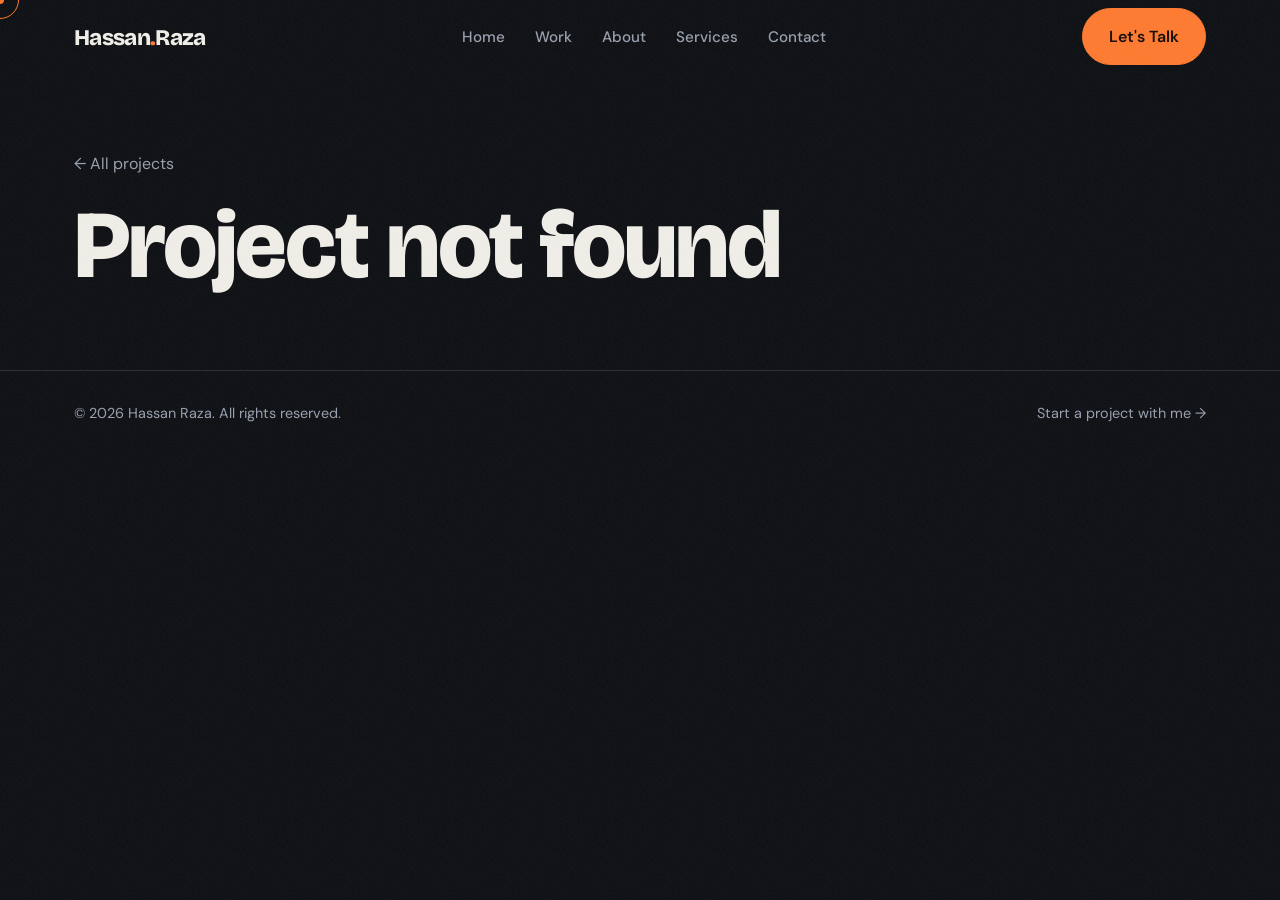
==== commit 86e0dd8b: "Update portfolio name and contact details" ====
--- a/case-study.html
+++ b/case-study.html
@@ -3,8 +3,8 @@
 <head>
 <meta charset="UTF-8">
 <meta name="viewport" content="width=device-width, initial-scale=1">
-<title>Case Study — Ali Kamal</title>
-<meta name="description" content="Project case study by Ali Kamal, front-end and WordPress developer.">
+<title>Case Study — Hassan Raza</title>
+<meta name="description" content="Project case study by Hassan Raza, front-end and WordPress developer.">
 <meta name="theme-color" content="#0c0e12">
 <meta name="robots" content="noindex,follow">
 <link rel="icon" href="/favicon.ico" sizes="48x48">
@@ -23,7 +23,7 @@
 <a class="skip" href="#main">Skip to content</a>
 <div id="bar"></div><div class="wipe"></div>
 <header id="hd"><div class="wrap nav">
-  <a href="index.html#home" class="logo">Ali<i>.</i>Kamal</a>
+  <a href="index.html#home" class="logo">Hassan<i>.</i>Raza</a>
   <nav aria-label="Main"><ul id="nv">
     <li><a href="index.html#home">Home</a></li><li><a href="index.html#work">Work</a></li><li><a href="index.html#about">About</a></li><li><a href="index.html#services">Services</a></li><li><a href="index.html#contact">Contact</a></li>
   </ul></nav>
@@ -31,7 +31,7 @@
   <button class="menu" id="mb" aria-label="Open menu" aria-expanded="false"><span></span><span></span><span></span></button>
 </div></header>
 <div class="cur"></div><div class="ring"></div><main id="main"><section class="cs"><div class="wrap" id="root"><p class="cnt">Loading…</p></div></section></main>
-<footer><div class="wrap"><span>© <span id="yr">2026</span> Ali Kamal. All rights reserved.</span><a href="index.html#contact">Start a project with me →</a></div></footer>
+<footer><div class="wrap"><span>© <span id="yr">2026</span> Hassan Raza. All rights reserved.</span><a href="index.html#contact">Start a project with me →</a></div></footer>
 <script defer src="https://cdnjs.cloudflare.com/ajax/libs/gsap/3.12.5/gsap.min.js"></script>
 <script defer src="js/data.js"></script>
 <script defer src="js/case-study.js"></script>
--- a/css/style.css
+++ b/css/style.css
@@ -1429,6 +1429,40 @@
    ============================================================ */
 .rvw {
   background: var(--bg2);
+}
+
+.review-empty {
+  max-width: 820px;
+  margin: 0 auto;
+  padding: clamp(24px,4vw,40px);
+  display: flex;
+  align-items: center;
+  justify-content: space-between;
+  gap: 24px;
+  background: var(--card);
+  border: 1px solid var(--line);
+  border-radius: 24px;
+}
+
+.review-empty[hidden] {
+  display: none;
+}
+
+.review-empty p {
+  max-width: 48ch;
+  margin: 0;
+  color: var(--mute);
+}
+
+.review-empty .btn {
+  flex-shrink: 0;
+}
+
+@media(max-width:560px) {
+  .review-empty {
+    align-items: flex-start;
+    flex-direction: column;
+  }
 }
 
 .slider {
